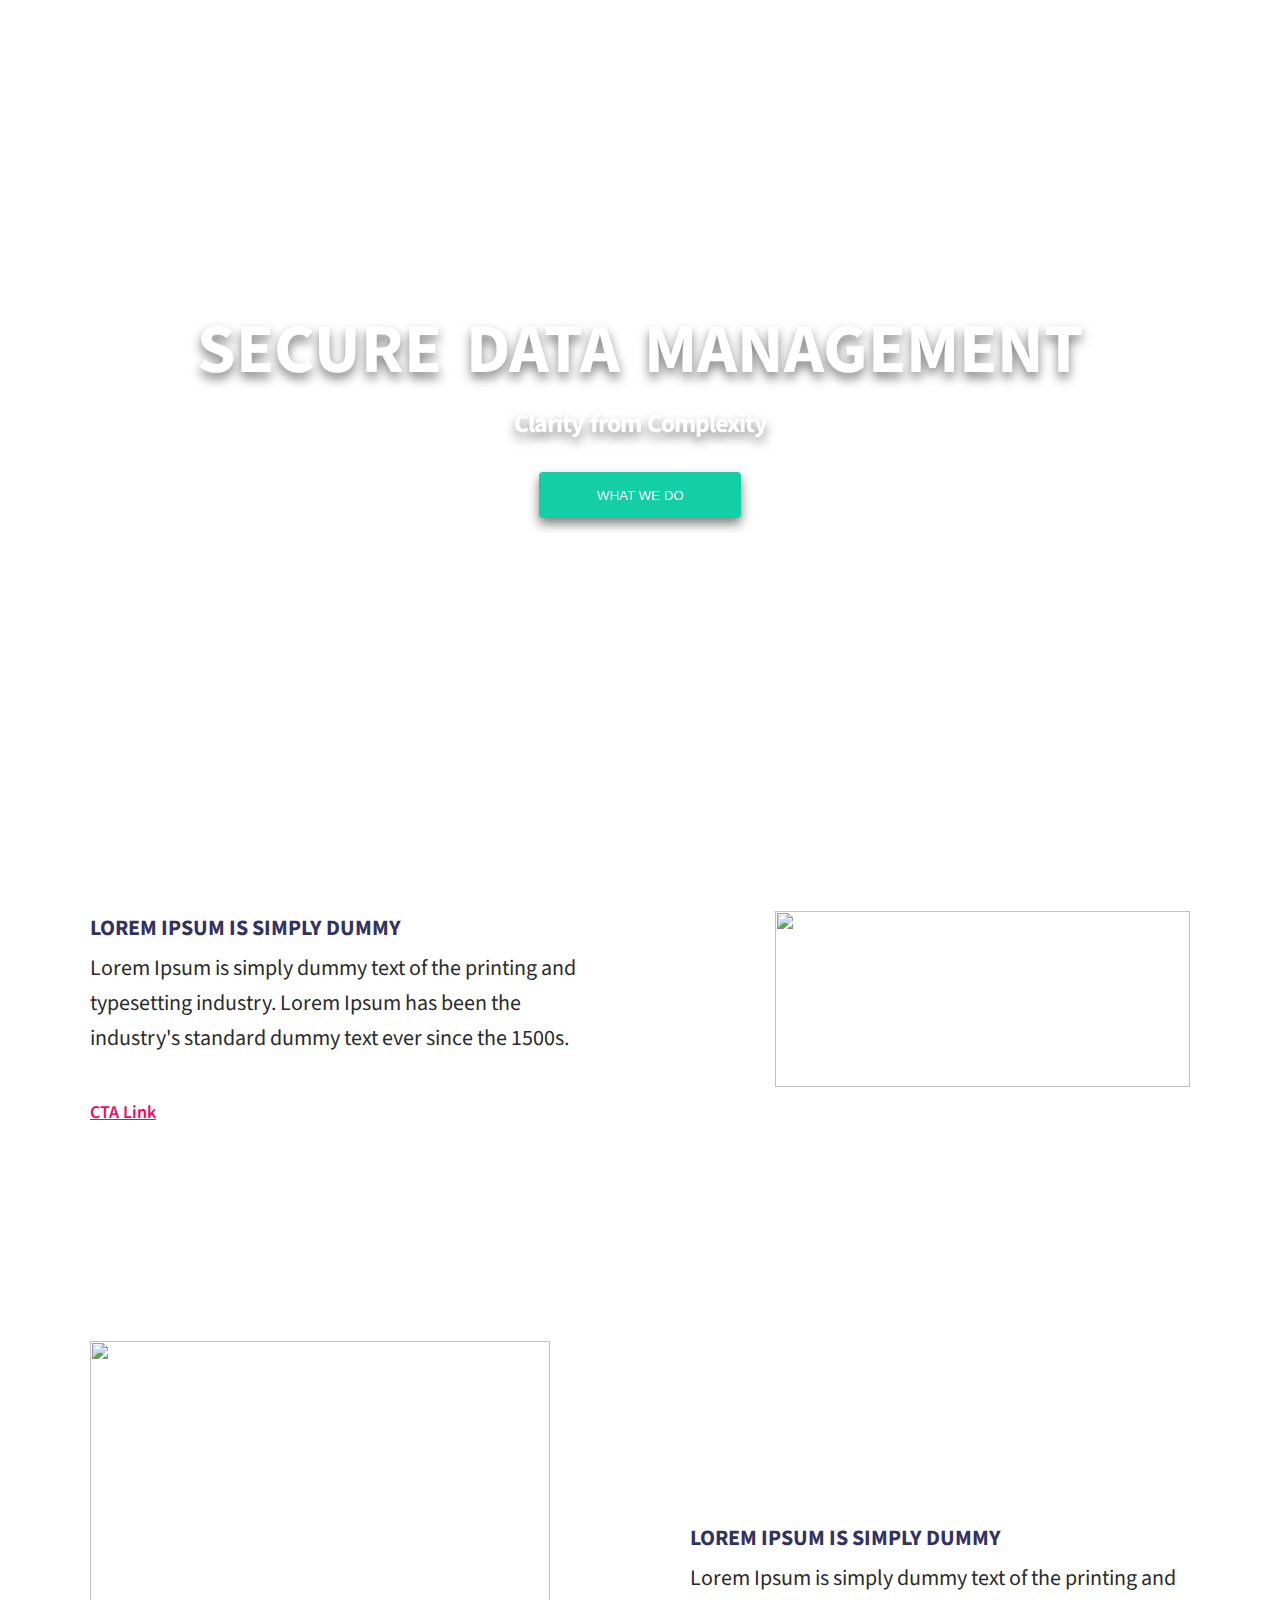
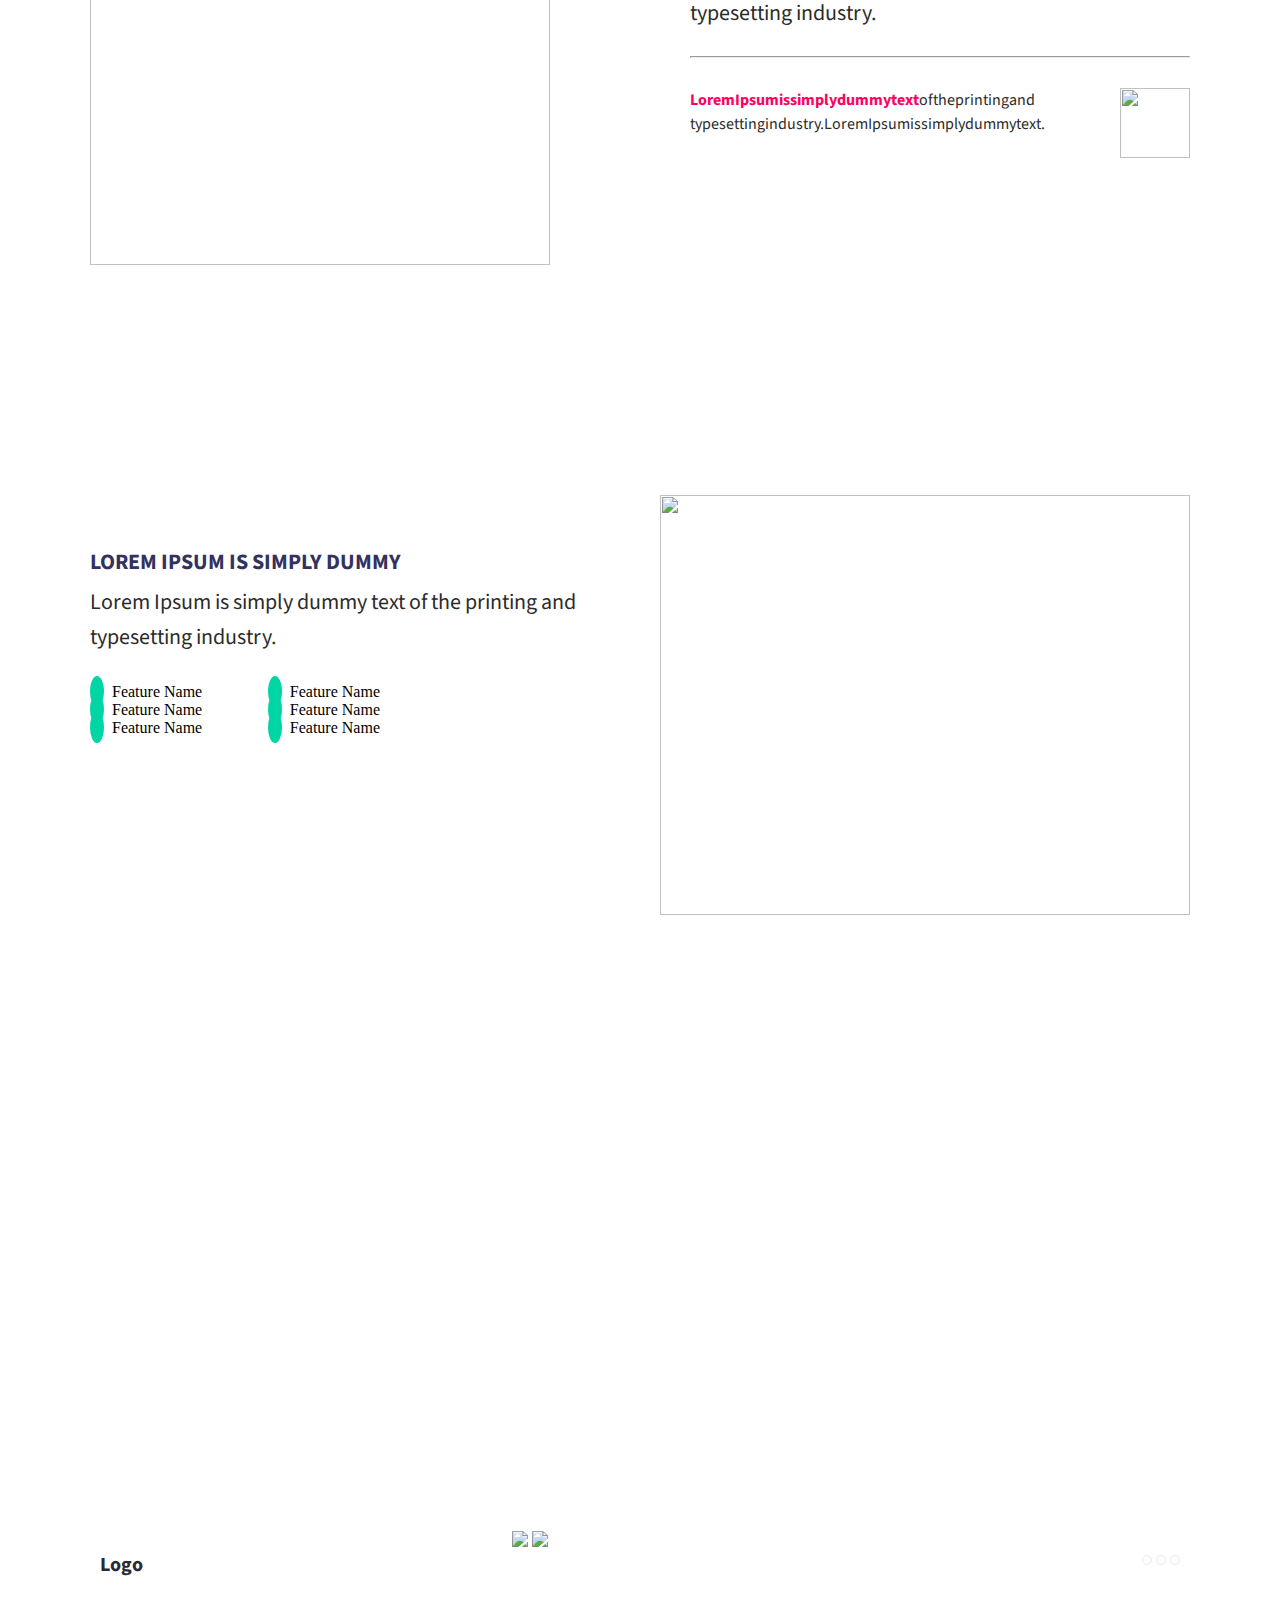
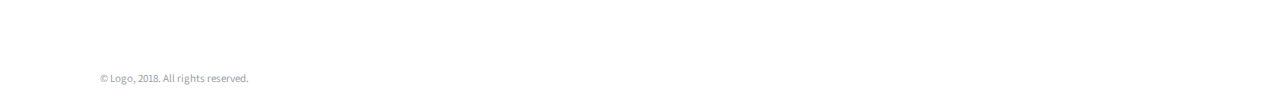
==== Index.html @ 02a9b307 "Fixed some stylings" ====
<!DOCTYPE html>
<html lang="en">
  <head>
    <meta charset="UTF-8" />
    <meta http-equiv="X-UA-Compatible" content="IE=edge" />
    <meta name="viewport" content="width=device-width, initial-scale=1.0" />
    <link rel="stylesheet" href="main.css" />

    <!-- fonts -->
    <link rel="preconnect" href="https://fonts.googleapis.com" />
    <link rel="preconnect" href="https://fonts.gstatic.com" crossorigin />
    <link
      href="https://fonts.googleapis.com/css2?family=Source+Sans+Pro:wght@200;300;400&display=swap"
      rel="stylesheet"
    />
    <script
      src="https://kit.fontawesome.com/ffbd6d2f88.js"
      crossorigin="anonymous"
    ></script>
    <title>Secure Data Management</title>
  </head>
  <body>
    <!-- Header -->
    <header>
      <!-- Navigation Bar -->
      <nav class="primary-navigation">
        <div class="primary-navigation-logo">Logo</div>
        <ul class="primary-navigation-links">
          <li class="primary-link">About</li>
          <li class="primary-link">What we do</li>
          <li class="primary-link">Team</li>
        </ul>
      </nav>
      <!-- Navigation Bar ends here -->
    </header>

    <!-- main content starts here -->
    <main style="height: 100%">
      <!-- Header Banner -->
      <section class="header-banner">
        <h1 class="header-primary-title">SECURE DATA MANAGEMENT</h1>
        <p class="header-secondary-title">Clarity from Complexity</p>
        <button class="btn btn-green">WHAT WE DO</button>
      </section>
      <!-- Header Banner ends here -->
      <section>
        <!-- first container -->
        <div class="container">
          <div class="first--container--description">
            <h1 class="first--container--title">Lorem Ipsum is simply dummy</h1>
            <p class="first--container--paragraph">
              Lorem Ipsum is simply dummy text of the printing and typesetting
              industry. Lorem Ipsum has been the industry's standard dummy text
              ever since the 1500s.
            </p>
            <a class="first--container--link" href="javascript:void(0)"
              >CTA Link
              <i class="fa-solid fa-arrow-right" style="margin: 0 0 0 7px"></i
            ></a>
          </div>
          <div class="first--container--image">
            <img
              src="https://dl.dropboxusercontent.com/s/82vi4qdw5kvo3kc/group-9.png?dl=0"
            />
          </div>
        </div>
        <!-- first container ends here -->
        <!-- second container -->
        <div class="container">
          <div class="second--container--description">
            <h1 class="second--container--title">
              Lorem Ipsum is simply dummy
            </h1>
            <p class="second--container--paragraph">
              Lorem Ipsum is simply dummy text of the printing and typesetting
              industry.
            </p>
            <hr style="width: 100%" />
            <div>
              <p class="second--container--sub-paragraph">
                <span class="second--container--red--text"
                  >Lorem Ipsum is simply dummy text</span
                >
                of the printing and typesetting industry. Lorem Ipsum is simply
                dummy text.
              </p>
              <img
                style="width: 70px; height: 70px; float: right"
                src="https://dl.dropboxusercontent.com/s/aumvo5o8pin1b00/i-mac-2-up-left.png?dl=0"
              />
            </div>
          </div>
          <div class="second--container--image">
            <img
              src="https://dl.dropboxusercontent.com/s/aumvo5o8pin1b00/i-mac-2-up-left.png?dl=0"
            />
          </div>
        </div>
        <!-- second container ends here -->

        <div class="container">
          <div class="third--container--description">
            <h1 class="first--container--title">Lorem Ipsum is simply dummy</h1>
            <p class="third--container--paragraph">
              Lorem Ipsum is simply dummy text of the printing and typesetting
              industry.
            </p>
            <div class="third--container--checklist">
              <ul class="third--container--list1">
                <li class="third--container--list1-element">
                  <i class="fa-solid fa-check"></i> Feature Name
                </li>
                <li class="third--container--list1-element">
                  <i class="fa-solid fa-check"></i> Feature Name
                </li>
                <li class="third--container--list1-element">
                  <i class="fa-solid fa-check"></i> Feature Name
                </li>
              </ul>
              <ul class="third--container--list2">
                <li class="third--container--list2-element">
                  <i class="fa-solid fa-check"></i> Feature Name
                </li>
                <li class="third--container--list2-element">
                  <i class="fa-solid fa-check"></i> Feature Name
                </li>
                <li class="third--container--list2-element">
                  <i class="fa-solid fa-check"></i> Feature Name
                </li>
              </ul>
            </div>
          </div>
          <div class="third--container--image">
            <img
              src="https://dl.dropboxusercontent.com/s/oxk43e3dvyg79gw/2015-11-11-product.png?dl=0"
            />
          </div>
        </div>
        <!-- first container ends here -->
      </section>
    </main>
    <!-- footer  -->
    <footer class="footer">
      <div class="footer--logo">
        <p>Logo</p>
      </div>
      <div class="footer--buttons">
        <img
          src="https://dl.dropboxusercontent.com/s/sbjxdq82bi9gh15/app-store-badge.png?dl=0"
        />
        <img
          src="https://dl.dropboxusercontent.com/s/jgbek5uof0fpivq/google-play-badge.png?dl=0"
        />
      </div> <div class="footer--social--icons">
        <div class="footer--twitter--icon">
          <i class="fa-brands fa-twitter"></i>
        </div>
        <div class="footer--facebook--icon">
          <i class="fa-brands fa-facebook"></i>
        </div>
        <div class="footer--instagram--icon">
          <i class="fa-brands fa-instagram"></i>
        </div>
      </div>
      <div class="footer--copyright">© Logo, 2018. All rights reserved.</div>
    </footer>
    <!-- footer ends here -->
  </body>
</html>
---- main.css ----
* {
    box-sizing: border-box;
    --white: white;
    --primary-black: primary-black;
    --secondary-black: #2b2b2b;
    --primary-green: #00d5a6;
    --secondary-green: #00e3aa;
    --red: #ff0161;
    --primary-grey: #b9bdc3;
    --secondary-grey: #282b31;
    --light-primary-grey: #fbfafc;
    --dark-primary-grey-blue: #33325f;
    margin: 0;
    padding: 0;
}



/* Header part start here */

/* Header Styling starts here */
.header-banner {
    padding: 40px 170px 0 190px;
    background-image: url("https://dl.dropboxusercontent.com/s/qnj7dptroei934s/WebpageDesign1Header.jpg?dl=0");
    background-size: 100% 100%;
    background-repeat: no-repeat;
    filter: grayscale(20%) saturate(1.1);
}

/* Header Styling end here */



/* NAVIGATION BAR styling start here */
.primary-navigation {
    position: absolute;
    top: 60px;
    width: 1100px;
    z-index: 1;
    margin: 0 60px 0 125px;

}

.primary-navigation-logo {
    float: left;
    width: 54px;
    height: 28px;
    font-family: 'Source Sans Pro', 'Source Sans Pro', sans-serif;
    font-size: 22px;
    font-weight: 600;
    color: var(--white);
}

.primary-navigation-links {
    float: right;
    list-style-type: none;
    transform: translateX(40px)
}

.primary-link {
    display: inline-block;
    margin: 0 50px 0 0;
    font-family: 'Source Sans Pro', 'Source Sans Pro', sans-serif;
    font-size: 18px;
    font-weight:600;
    color: var(--white);
}

/* NAVIGATION BAR styling end here */




/* HEADER BANNER styling start here */
.header-banner {
    text-align: center;
    color: var(--white);
    padding: 300px 0 283px 0;
}

.header-primary-title {
    padding: 0;
    text-shadow: 0 6px 11px rgba(0, 0, 0, 0.5);
    font-family: 'Source Sans Pro',  sans-serif;
    font-size: 70px;
    font-weight: bolder;
    text-align: center;
    word-spacing: 10px;
    color: var(--white);
}

.header-secondary-title {
    padding: 0;
    text-shadow: 0 6px 11px rgba(0, 0, 0, 0.5);
    font-family: 'Source Sans Pro',  sans-serif;
    font-size: 26px;
    font-weight: bold;
    text-align: center;
    letter-spacing: -1px;
    word-spacing: 2px;
    color: var(--white);
    margin: 5px 0 30px 0;
}

.btn {
    width: 202px;
    height: 46px;
    padding: 13px 55px 13px 56px;
    border-radius: 3px;
}

.btn-green {
    background-color: var(--primary-green);
    box-shadow: 0 6px 11px 0 rgba(0, 0, 0, 0.5);
    border: none;
    border-radius: 4px;
    color: var(--white)
}

/* HEADER BANNER styling end here */


/* Header part end here */





/* container styling */
.container {
    max-width: 1100px;
    height:60vh;
    margin: 0 auto;
}


/* Common stylings starts here */

/* all three containers are inline-block*/



/* all three containers have same styling for title*/
.first--container--title,
.second--container--title,
.third--container--title {
    margin: 0 0 5px 0;
    font-family: 'Source Sans Pro', sans-serif;
    font-size: 22px;
    font-weight: bolder;
    line-height: 1.59;
    color: var(--dark-primary-grey-blue);
    text-transform: uppercase;
}



/* All three containers paragraph have same styling */
.first--container--paragraph,
.second--container--paragraph,
.third--container--paragraph {
    width: 500px;
    height: 140px;
    margin: 0 0 5px 0;
    font-family: 'Source Sans Pro', sans-serif;
    font-size: 22px;
    line-height: 1.59;
    color: var(--secondary-black);

}



/* Common stylings end here */



/* first container stylings */
.first--container--description {
    float: left;
    margin: 110px 80px 110px 0;    
}


.first--container--link {
    width: 70px;
    height: 35px;
    margin: 0 7px 0 0;
    font-family: 'Source Sans Pro', sans-serif;
    font-size: 18px;
    font-weight: 600;
    line-height: 1.94;
    color: var(--red);
}


.first--container--image {
    float: right;
    margin: 110px 0 110px 0;
}


.first--container--image>img {
    width: 415px;
    height: 176px;
}



/* second container */
.second--container--description {
    float: right;
    margin: 0 0 170px 40px;
    padding:180px 0 0 0;
    height:524px;
}

.second--container--image {
    float: left;
    margin: 0 0 110px 0;
}

.second--container--paragraph {
    height: 90px;
}


.second--container--sub-paragraph {
    width: 400px;
    height:0;
    font-family: 'Source Sans Pro', 'Source Sans Pro', sans-serif;
    font-size: 16px;
    line-height: 1.5;
    color: var(--secondary-black);
    word-spacing: -3px;
    margin: 30px 0 0 0;
}

.second--container--red--text {
    font-weight: bold;
    color: var(--red)
}


.second--container--image > img {
    width: 460px;
    height: 524px;
}




/* third container */
.third--container--description{
    float:left;
    margin: 110px 70px 210px 0;
}

.third--container--checklist{
    max-width:300px
}

.third--container--paragraph{
    height: 70px;
}

.third--container--list1,
.third--container--list2 {
    list-style-type: none;
    padding: 0;
    margin: 23px 10px 0 0;
}

.third--container--list1{
    float: left;
}

.third--container--list2{
    float: right;
}
.third--container--list1-element>i,
.third--container--list2-element>i {
    background-color: var(--primary-green);
    padding: 7px;
    border-radius: 50%;
    margin: 0 8px 8px 0;
    color: var(--white);
}


.third--container--image {
    float: right;
    margin: 110px 0 110px 0;
}


.third--container--image>img {
    width: 530px;
    height: 420px;
    transform: translateY(-50px)
}


main{
    margin: 0 0 700px 0;
}


/* footer */



.footer{
    padding: 0 100px;
    background-color: var(--light-primary-grey);
    position:relative;
}
.footer--logo,.footer--buttons,.footer--social--icons,.footer--copyright{
    position: absolute;
}
.footer--logo{
    top: 30px;
}
.footer--buttons{
    top: 10px;
    left:40%;
}
.footer--social--icons{
    top: 30px;
    right:100px
}

.footer--twitter--icon,.footer--facebook--icon,.footer--instagram--icon{
    display: inline-block;
    color: var(--black);
    padding: 4px;
    border-radius: 6px;
    border: solid 1px #e7e8ea;
    background-color: var(--white);
    text-align: center;
}
.footer--twitter--icon, .footer--facebook--icon,.footer--instagram--icon > i {
    color: var(--primary-grey);
}



.footer--logo > p {
    font-family: 'Source Sans Pro', 'Source Sans Pro', sans-serif;
    font-size: 20px;
    font-weight: bold;
    color: var(--secondary-grey);
    margin: 0;
}


.footer--buttons > img {
    margin: 0;
    width: 140px;
    object-fit: contain;
    background-color: var(--light-primary-grey);
    border: none;
}
.footer--copyright {
    top: 150px;
    padding:0 0 40px 0;
    height: 14px;
    font-family: 'Source Sans Pro', 'Source Sans Pro', sans-serif;
    font-size: 11px;
    color: #999ea8;
}
/* footer styling ends here */
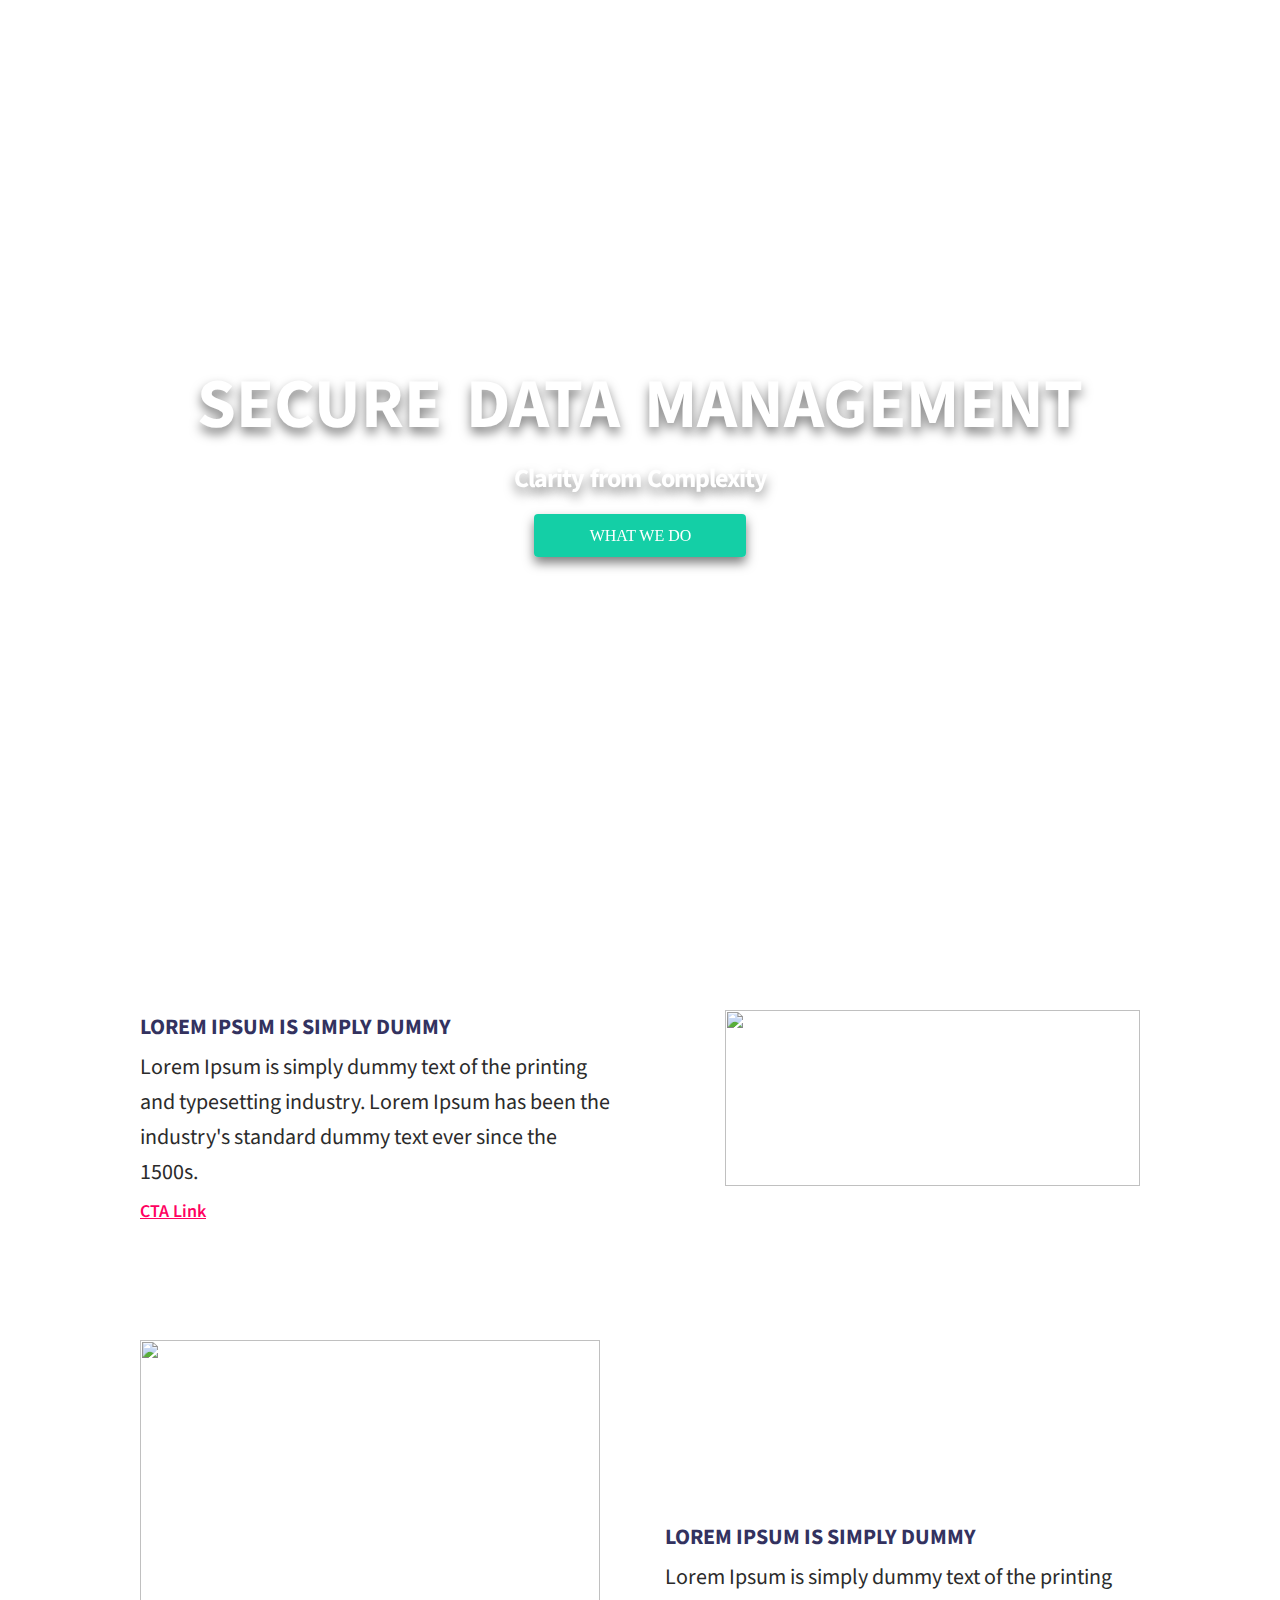
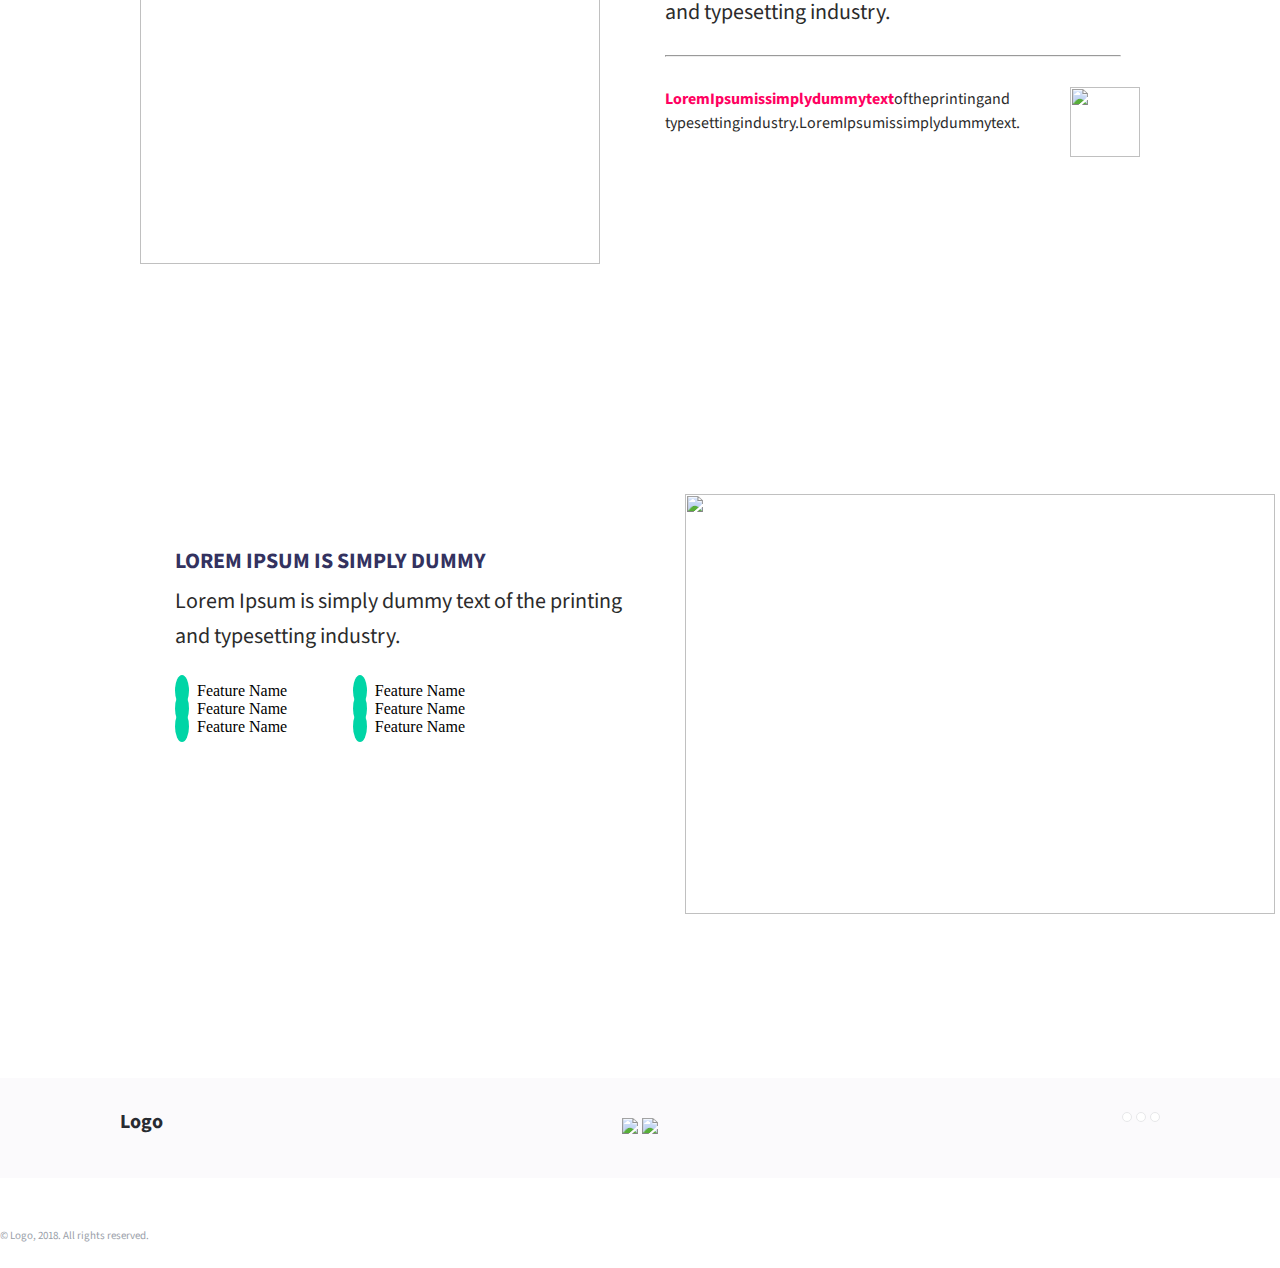
==== commit 212d2d83: "applied clearfix to fix the height problems" ====
--- a/Index.html
+++ b/Index.html
@@ -23,7 +23,7 @@
     <!-- Header -->
     <header>
       <!-- Navigation Bar -->
-      <nav class="primary-navigation">
+      <nav class="primary-navigation clearfix">
         <div class="primary-navigation-logo">Logo</div>
         <ul class="primary-navigation-links">
           <li class="primary-link">About</li>
@@ -38,14 +38,16 @@
     <main style="height: 100%">
       <!-- Header Banner -->
       <section class="header-banner">
-        <h1 class="header-primary-title">SECURE DATA MANAGEMENT</h1>
-        <p class="header-secondary-title">Clarity from Complexity</p>
-        <button class="btn btn-green">WHAT WE DO</button>
+        <div class="header-description">
+          <h1 class="header-primary-title">SECURE DATA MANAGEMENT</h1>
+          <p class="header-secondary-title">Clarity from Complexity</p>
+          <a href="javascript:void(0)" class="btn btn-green">WHAT WE DO</a>
+        </div>
       </section>
       <!-- Header Banner ends here -->
       <section>
         <!-- first container -->
-        <div class="container">
+        <div class="container clearfix">
           <div class="first--container--description">
             <h1 class="first--container--title">Lorem Ipsum is simply dummy</h1>
             <p class="first--container--paragraph">
@@ -66,7 +68,7 @@
         </div>
         <!-- first container ends here -->
         <!-- second container -->
-        <div class="container">
+        <div class="container clearfix">
           <div class="second--container--description">
             <h1 class="second--container--title">
               Lorem Ipsum is simply dummy
@@ -75,7 +77,7 @@
               Lorem Ipsum is simply dummy text of the printing and typesetting
               industry.
             </p>
-            <hr style="width: 100%" />
+            <hr style="width: 96%" />
             <div>
               <p class="second--container--sub-paragraph">
                 <span class="second--container--red--text"
@@ -98,7 +100,7 @@
         </div>
         <!-- second container ends here -->
 
-        <div class="container">
+        <div class="bigger-container clearfix">
           <div class="third--container--description">
             <h1 class="first--container--title">Lorem Ipsum is simply dummy</h1>
             <p class="third--container--paragraph">
@@ -151,7 +153,8 @@
         <img
           src="https://dl.dropboxusercontent.com/s/jgbek5uof0fpivq/google-play-badge.png?dl=0"
         />
-      </div> <div class="footer--social--icons">
+      </div>
+      <div class="footer--social--icons">
         <div class="footer--twitter--icon">
           <i class="fa-brands fa-twitter"></i>
         </div>
--- a/main.css
+++ b/main.css
@@ -1,3 +1,5 @@
+/* universal styling */
+
 * {
     box-sizing: border-box;
     --white: white;
@@ -18,70 +20,85 @@
 
 /* Header part start here */
 
-/* Header Styling starts here */
+/* clear fix */
+.clearfix:before,
+.clearfix:after {
+    content: " ";
+    display: table;
+}
+
+.clearfix:after {
+    clear: both;
+}
+
+/* clear fix ends */
+
+
+/* NAVIGATION BAR styling start here */
+header {
+    position: absolute;
+    right: 0;
+    left: 0;
+    top: 10%;
+    bottom: 0;
+    margin: 0 auto;
+    width: 1000px;
+    z-index: 1;
+}
+
+.primary-navigation-logo {
+    float: left;
+    width: 54px;
+    height: 28px;
+    font-family: 'Source Sans Pro', 'Source Sans Pro', sans-serif;
+    font-size: 22px;
+    font-weight: 600;
+    color: var(--white);
+}
+
+.primary-navigation-links {
+    float: right;
+    list-style-type: none;
+    transform: translateX(40px)
+}
+
+.primary-link {
+    display: inline-block;
+    margin: 0 50px 0 0;
+    font-family: 'Source Sans Pro', 'Source Sans Pro', sans-serif;
+    font-size: 18px;
+    font-weight: 600;
+    color: var(--white);
+}
+
+/* NAVIGATION BAR styling end here */
+
+
+
+
+/* HEADER BANNER styling start here */
+
 .header-banner {
-    padding: 40px 170px 0 190px;
+    height: 100vh;
     background-image: url("https://dl.dropboxusercontent.com/s/qnj7dptroei934s/WebpageDesign1Header.jpg?dl=0");
     background-size: 100% 100%;
     background-repeat: no-repeat;
     filter: grayscale(20%) saturate(1.1);
-}
-
-/* Header Styling end here */
-
-
-
-/* NAVIGATION BAR styling start here */
-.primary-navigation {
-    position: absolute;
-    top: 60px;
-    width: 1100px;
-    z-index: 1;
-    margin: 0 60px 0 125px;
-
-}
-
-.primary-navigation-logo {
-    float: left;
-    width: 54px;
-    height: 28px;
-    font-family: 'Source Sans Pro', 'Source Sans Pro', sans-serif;
-    font-size: 22px;
-    font-weight: 600;
-    color: var(--white);
-}
-
-.primary-navigation-links {
-    float: right;
-    list-style-type: none;
-    transform: translateX(40px)
-}
-
-.primary-link {
-    display: inline-block;
-    margin: 0 50px 0 0;
-    font-family: 'Source Sans Pro', 'Source Sans Pro', sans-serif;
-    font-size: 18px;
-    font-weight:600;
-    color: var(--white);
-}
-
-/* NAVIGATION BAR styling end here */
-
-
-
-
-/* HEADER BANNER styling start here */
-.header-banner {
     text-align: center;
     color: var(--white);
-    padding: 300px 0 283px 0;
+}
+
+.header-description {
+    position: relative;
+    top: 50%;
+    left: 50%;
+    transform: translate(-50%, -50%);
 }
 
 .header-primary-title {
     padding: 0;
     text-shadow: 0 6px 11px rgba(0, 0, 0, 0.5);
-    font-family: 'Source Sans Pro',  sans-serif;
+    font-family: 'Source Sans Pro', sans-serif;
     font-size: 70px;
     font-weight: bolder;
     text-align: center;
@@ -92,7 +109,7 @@
 .header-secondary-title {
     padding: 0;
     text-shadow: 0 6px 11px rgba(0, 0, 0, 0.5);
-    font-family: 'Source Sans Pro',  sans-serif;
+    font-family: 'Source Sans Pro', sans-serif;
     font-size: 26px;
     font-weight: bold;
     text-align: center;
@@ -107,6 +124,7 @@
     height: 46px;
     padding: 13px 55px 13px 56px;
     border-radius: 3px;
+    text-decoration: none;
 }
 
 .btn-green {
@@ -128,9 +146,14 @@
 
 /* container styling */
 .container {
+    max-width: 1000px;
+    margin: 0 auto;
+}
+
+
+.bigger-container {
     max-width: 1100px;
-    height:60vh;
-    margin: 0 auto;
+    margin: 0 auto 0 175px;
 }
 
 
@@ -159,7 +182,7 @@
 .first--container--paragraph,
 .second--container--paragraph,
 .third--container--paragraph {
-    width: 500px;
+    width: 475px;
     height: 140px;
     margin: 0 0 5px 0;
     font-family: 'Source Sans Pro', sans-serif;
@@ -178,7 +201,7 @@
 /* first container stylings */
 .first--container--description {
     float: left;
-    margin: 110px 80px 110px 0;    
+    margin: 110px 0 110px 0;
 }
 
 
@@ -210,9 +233,9 @@
 /* second container */
 .second--container--description {
     float: right;
-    margin: 0 0 170px 40px;
-    padding:180px 0 0 0;
-    height:524px;
+    margin: 0 0 170px 0;
+    padding: 180px 0 0 0;
+    height: 524px;
 }
 
 .second--container--image {
@@ -227,7 +250,7 @@
 
 .second--container--sub-paragraph {
     width: 400px;
-    height:0;
+    height: 0;
     font-family: 'Source Sans Pro', 'Source Sans Pro', sans-serif;
     font-size: 16px;
     line-height: 1.5;
@@ -242,7 +265,7 @@
 }
 
 
-.second--container--image > img {
+.second--container--image>img {
     width: 460px;
     height: 524px;
 }
@@ -251,16 +274,16 @@
 
 
 /* third container */
-.third--container--description{
-    float:left;
-    margin: 110px 70px 210px 0;
-}
-
-.third--container--checklist{
-    max-width:300px
-}
-
-.third--container--paragraph{
+.third--container--description {
+    float: left;
+    margin: 110px 0 210px 0;
+}
+
+.third--container--checklist {
+    max-width: 300px
+}
+
+.third--container--paragraph {
     height: 70px;
 }
 
@@ -271,13 +294,14 @@
     margin: 23px 10px 0 0;
 }
 
-.third--container--list1{
-    float: left;
-}
-
-.third--container--list2{
-    float: right;
-}
+.third--container--list1 {
+    float: left;
+}
+
+.third--container--list2 {
+    float: right;
+}
+
 .third--container--list1-element>i,
 .third--container--list2-element>i {
     background-color: var(--primary-green);
@@ -295,39 +319,41 @@
 
 
 .third--container--image>img {
-    width: 530px;
+    width: 590px;
     height: 420px;
     transform: translateY(-50px)
 }
 
 
-main{
-    margin: 0 0 700px 0;
-}
-
 
 /* footer */
 
 
 
-.footer{
-    padding: 0 100px;
+.footer {
     background-color: var(--light-primary-grey);
-    position:relative;
-}
-.footer--logo,.footer--buttons,.footer--social--icons,.footer--copyright{
+    position: relative;
+    height: 100px;
+}
+
+.footer--logo,
+.footer--buttons,
+.footer--social--icons,
+.footer--copyright {
     position: absolute;
 }
 .footer--logo{
     top: 30px;
+    left: 120px;
 }
 .footer--buttons{
-    top: 10px;
-    left:40%;
+    top: 50%;
+    left:50%;
+    transform:translate(-50%,-50%);
 }
 .footer--social--icons{
     top: 30px;
-    right:100px
+    right:120px;
 }
 
 .footer--twitter--icon,.footer--facebook--icon,.footer--instagram--icon{
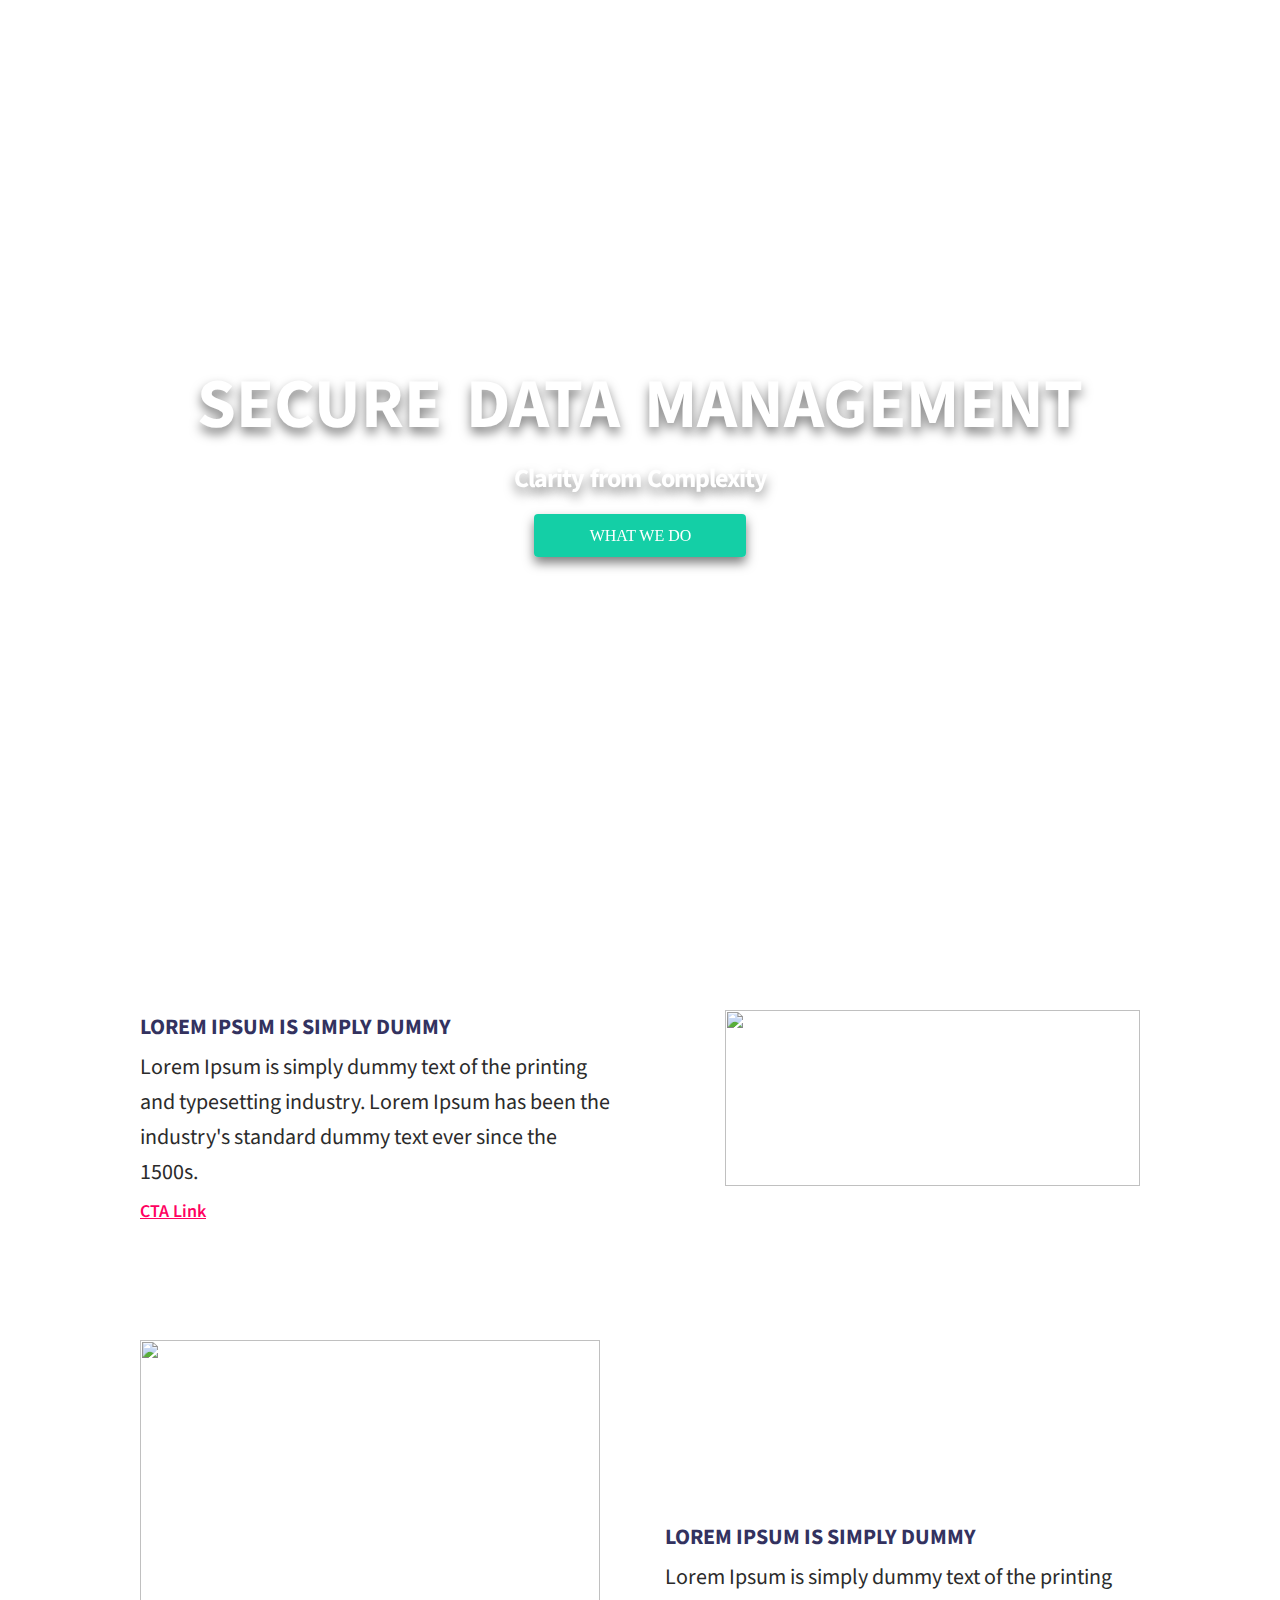
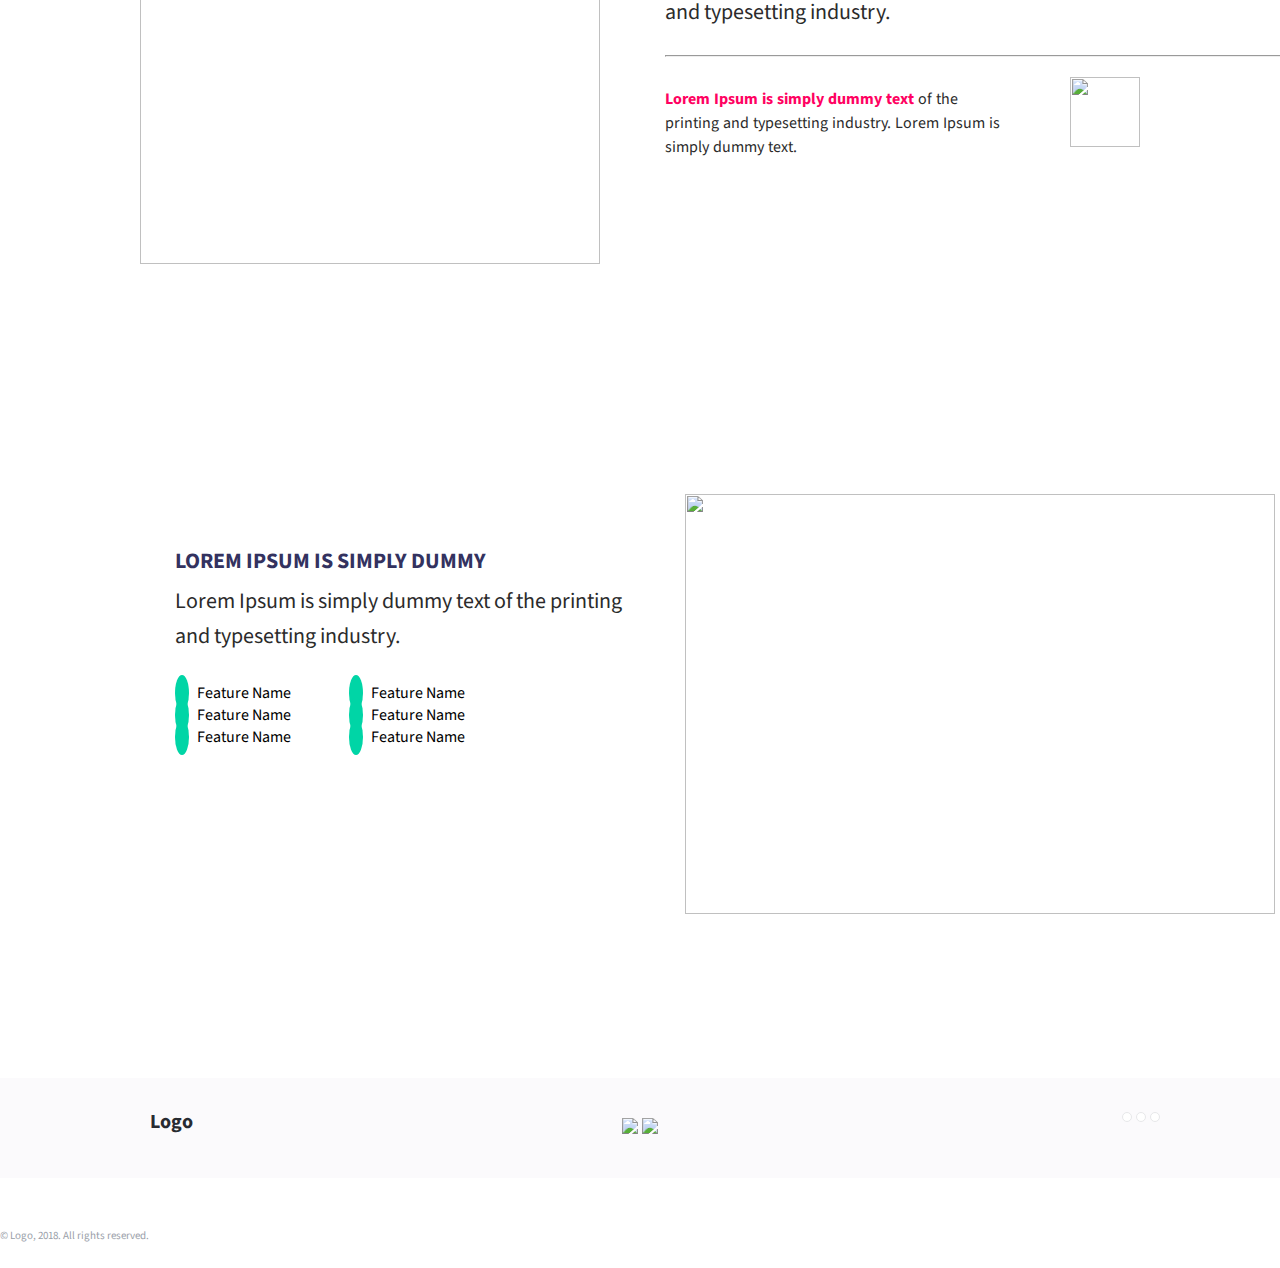
==== commit 8a3e6ba1: "applied clearfix to fix the height problems" ====
--- a/Index.html
+++ b/Index.html
@@ -77,8 +77,8 @@
               Lorem Ipsum is simply dummy text of the printing and typesetting
               industry.
             </p>
-            <hr style="width: 96%" />
-            <div>
+            <hr style="width: 136%" />
+            <div class="clearfix">
               <p class="second--container--sub-paragraph">
                 <span class="second--container--red--text"
                   >Lorem Ipsum is simply dummy text</span
@@ -87,8 +87,8 @@
                 dummy text.
               </p>
               <img
-                style="width: 70px; height: 70px; float: right"
-                src="https://dl.dropboxusercontent.com/s/aumvo5o8pin1b00/i-mac-2-up-left.png?dl=0"
+                style="width: 70px; height: 70px; float: right;margin: 20px 0 0 0;"
+                src="https://dl.dropboxusercontent.com/s/ywbzi9bdzoxd0sw/shape.png?dl=0"
               />
             </div>
           </div>
@@ -107,7 +107,7 @@
               Lorem Ipsum is simply dummy text of the printing and typesetting
               industry.
             </p>
-            <div class="third--container--checklist">
+            <div class="third--container--checklist clearfix">
               <ul class="third--container--list1">
                 <li class="third--container--list1-element">
                   <i class="fa-solid fa-check"></i> Feature Name
--- a/main.css
+++ b/main.css
@@ -249,13 +249,13 @@
 
 
 .second--container--sub-paragraph {
-    width: 400px;
-    height: 0;
+    float: left;
+    width: 350px;
     font-family: 'Source Sans Pro', 'Source Sans Pro', sans-serif;
     font-size: 16px;
     line-height: 1.5;
     color: var(--secondary-black);
-    word-spacing: -3px;
+    word-spacing: 1px;
     margin: 30px 0 0 0;
 }
 
@@ -292,6 +292,7 @@
     list-style-type: none;
     padding: 0;
     margin: 23px 10px 0 0;
+    font-family: 'Source Sans Pro', 'Source Sans Pro', sans-serif;
 }
 
 .third--container--list1 {
@@ -344,7 +345,7 @@
 }
 .footer--logo{
     top: 30px;
-    left: 120px;
+    left: 150px;
 }
 .footer--buttons{
     top: 50%;
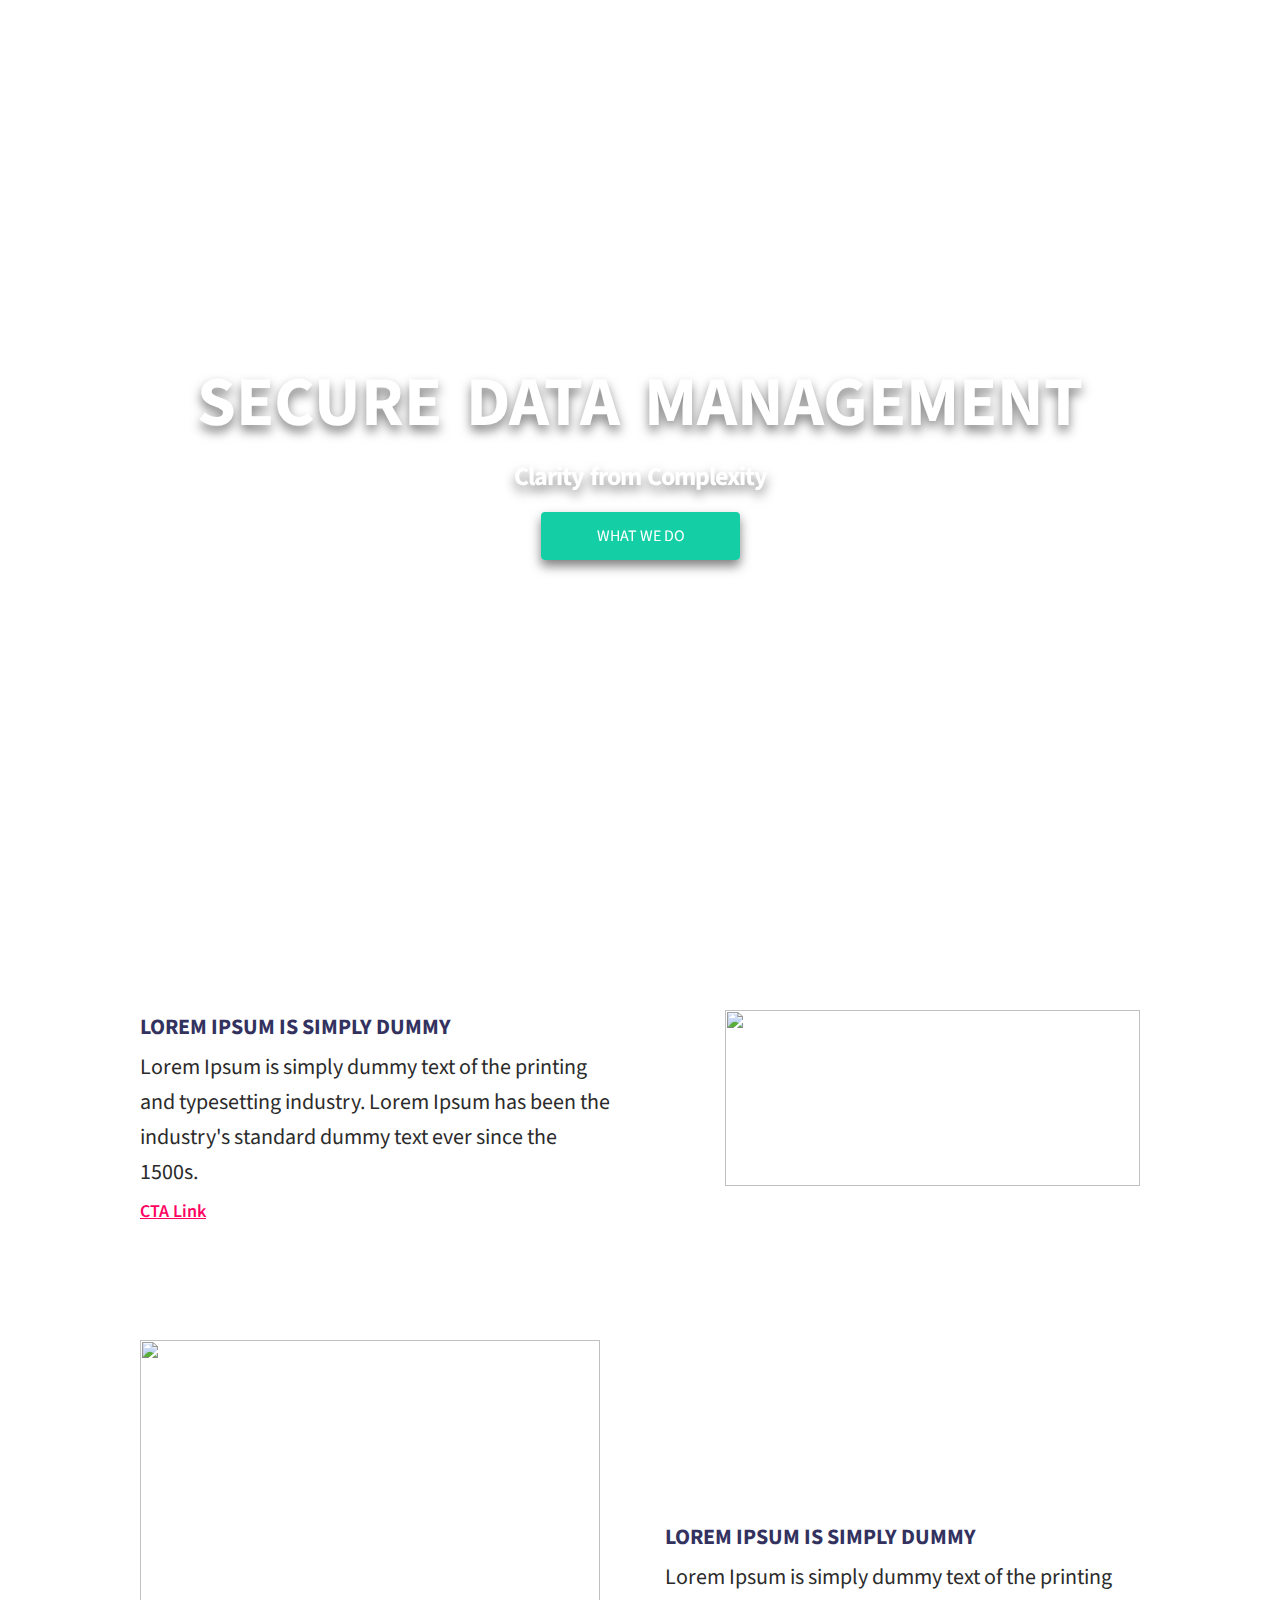
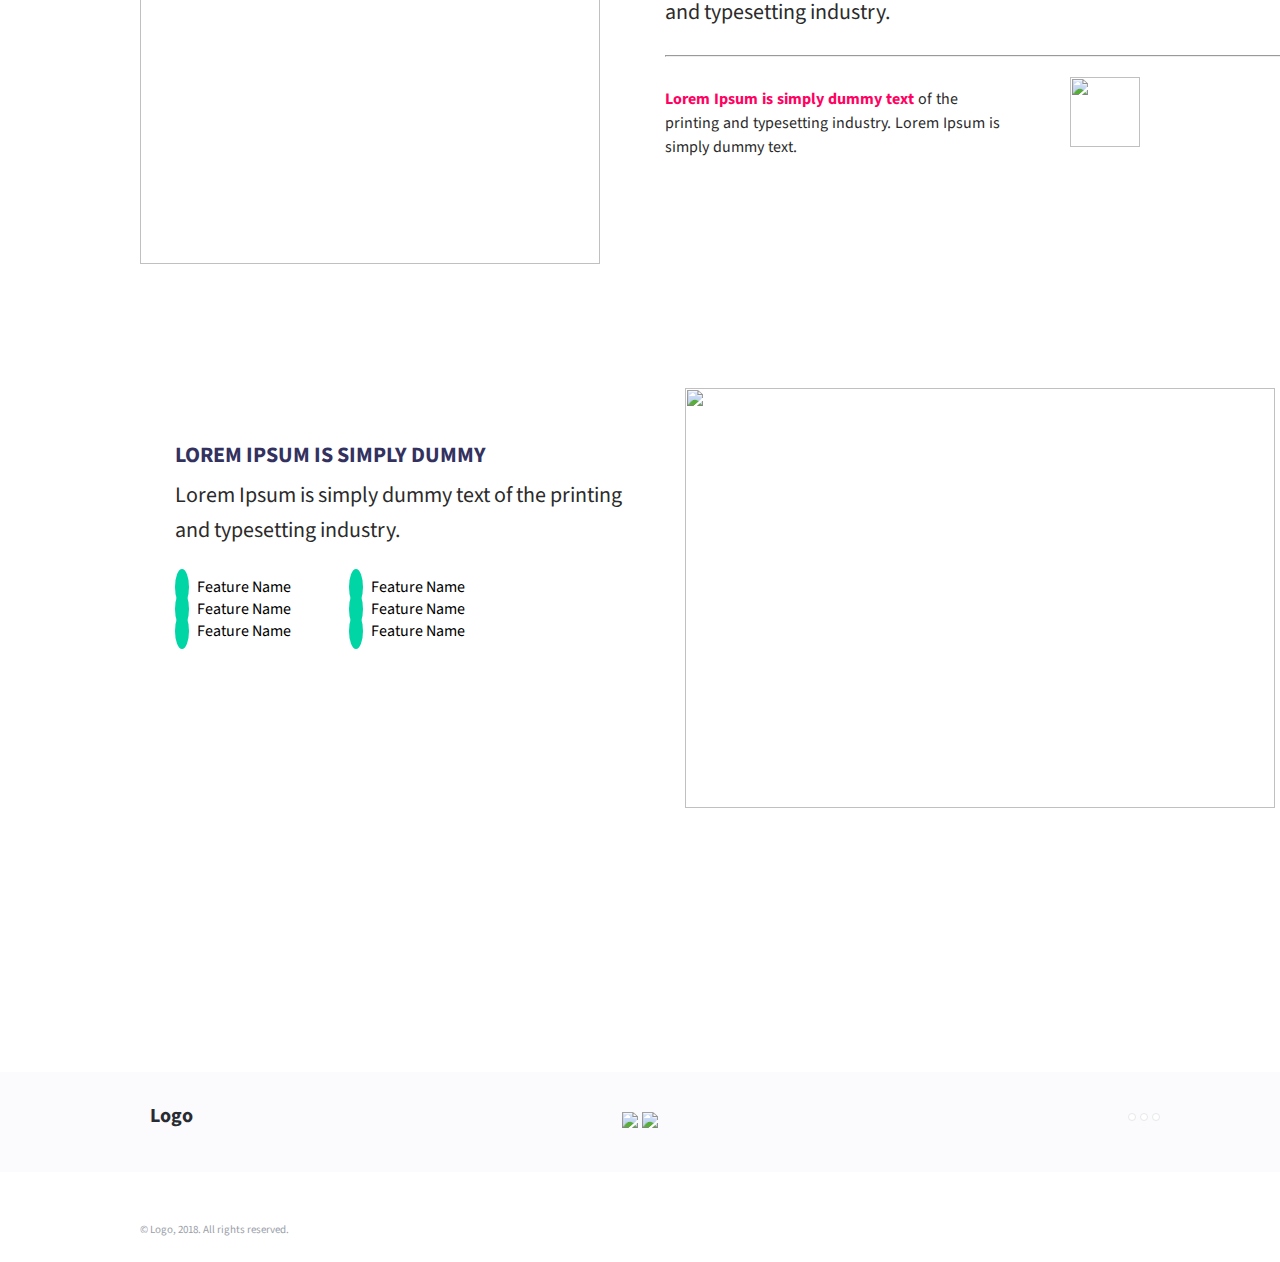
==== commit 896d638d: "fixed the banner button clicking problem and provided the containers margins separately" ====
--- a/Index.html
+++ b/Index.html
@@ -24,11 +24,13 @@
     <header>
       <!-- Navigation Bar -->
       <nav class="primary-navigation clearfix">
-        <div class="primary-navigation-logo">Logo</div>
+        <div class="primary-navigation-logo">
+          <a class="nav--link" href="#">Logo</a>
+        </div>
         <ul class="primary-navigation-links">
-          <li class="primary-link">About</li>
-          <li class="primary-link">What we do</li>
-          <li class="primary-link">Team</li>
+          <li class="primary-link"><a class="nav--link" href="#">About</a></li>
+          <li class="primary-link"><a class="nav--link" href="#">What we do</a></li>
+          <li class="primary-link"><a class="nav--link" href="#">Team</a></li>
         </ul>
       </nav>
       <!-- Navigation Bar ends here -->
@@ -41,13 +43,13 @@
         <div class="header-description">
           <h1 class="header-primary-title">SECURE DATA MANAGEMENT</h1>
           <p class="header-secondary-title">Clarity from Complexity</p>
-          <a href="javascript:void(0)" class="btn btn-green">WHAT WE DO</a>
+          <a href="javascript:void(0)" class="btn btn-green nav--link">WHAT WE DO</a>
         </div>
       </section>
       <!-- Header Banner ends here -->
       <section>
         <!-- first container -->
-        <div class="container clearfix">
+        <div class="container first--container--margin clearfix">
           <div class="first--container--description">
             <h1 class="first--container--title">Lorem Ipsum is simply dummy</h1>
             <p class="first--container--paragraph">
@@ -68,7 +70,7 @@
         </div>
         <!-- first container ends here -->
         <!-- second container -->
-        <div class="container clearfix">
+        <div class="container second--container--margin clearfix">
           <div class="second--container--description">
             <h1 class="second--container--title">
               Lorem Ipsum is simply dummy
@@ -100,7 +102,7 @@
         </div>
         <!-- second container ends here -->
 
-        <div class="bigger-container clearfix">
+        <div class="bigger-container third--container--margin clearfix">
           <div class="third--container--description">
             <h1 class="first--container--title">Lorem Ipsum is simply dummy</h1>
             <p class="third--container--paragraph">
--- a/main.css
+++ b/main.css
@@ -43,7 +43,8 @@
     bottom: 0;
     margin: 0 auto;
     width: 1000px;
-    z-index: 1;
+    z-index: 10;
+    height: 100px;
 }
 
 .primary-navigation-logo {
@@ -68,6 +69,10 @@
     font-family: 'Source Sans Pro', 'Source Sans Pro', sans-serif;
     font-size: 18px;
     font-weight: 600;
+}
+
+.nav--link{
+    text-decoration: none;
     color: var(--white);
 }
 
@@ -130,9 +135,10 @@
 .btn-green {
     background-color: var(--primary-green);
     box-shadow: 0 6px 11px 0 rgba(0, 0, 0, 0.5);
+    font-family: 'Source Sans Pro', 'Source Sans Pro', sans-serif;
     border: none;
     border-radius: 4px;
-    color: var(--white)
+    color: var(--white);
 }
 
 /* HEADER BANNER styling end here */
@@ -156,7 +162,18 @@
     margin: 0 auto 0 175px;
 }
 
-
+.first--container--margin{
+    margin-top: 110px;
+    margin-bottom:110px;
+}
+.second--container--margin{
+    margin-bottom: 170px;
+}
+
+.third--container--margin{
+    margin-top: 110px;
+    margin-bottom:210px;
+}
 /* Common stylings starts here */
 
 /* all three containers are inline-block*/
@@ -201,7 +218,6 @@
 /* first container stylings */
 .first--container--description {
     float: left;
-    margin: 110px 0 110px 0;
 }
 
 
@@ -219,7 +235,6 @@
 
 .first--container--image {
     float: right;
-    margin: 110px 0 110px 0;
 }
 
 
@@ -233,14 +248,12 @@
 /* second container */
 .second--container--description {
     float: right;
-    margin: 0 0 170px 0;
     padding: 180px 0 0 0;
     height: 524px;
 }
 
 .second--container--image {
     float: left;
-    margin: 0 0 110px 0;
 }
 
 .second--container--paragraph {
@@ -276,7 +289,6 @@
 /* third container */
 .third--container--description {
     float: left;
-    margin: 110px 0 210px 0;
 }
 
 .third--container--checklist {
@@ -315,7 +327,6 @@
 
 .third--container--image {
     float: right;
-    margin: 110px 0 110px 0;
 }
 
 
@@ -353,14 +364,15 @@
     transform:translate(-50%,-50%);
 }
 .footer--social--icons{
-    top: 30px;
+    top: 35px;
     right:120px;
+    box-sizing: border-box;
 }
 
 .footer--twitter--icon,.footer--facebook--icon,.footer--instagram--icon{
     display: inline-block;
     color: var(--black);
-    padding: 4px;
+    padding: 3px;
     border-radius: 6px;
     border: solid 1px #e7e8ea;
     background-color: var(--white);
@@ -390,6 +402,7 @@
 }
 .footer--copyright {
     top: 150px;
+    left: 140px;
     padding:0 0 40px 0;
     height: 14px;
     font-family: 'Source Sans Pro', 'Source Sans Pro', sans-serif;
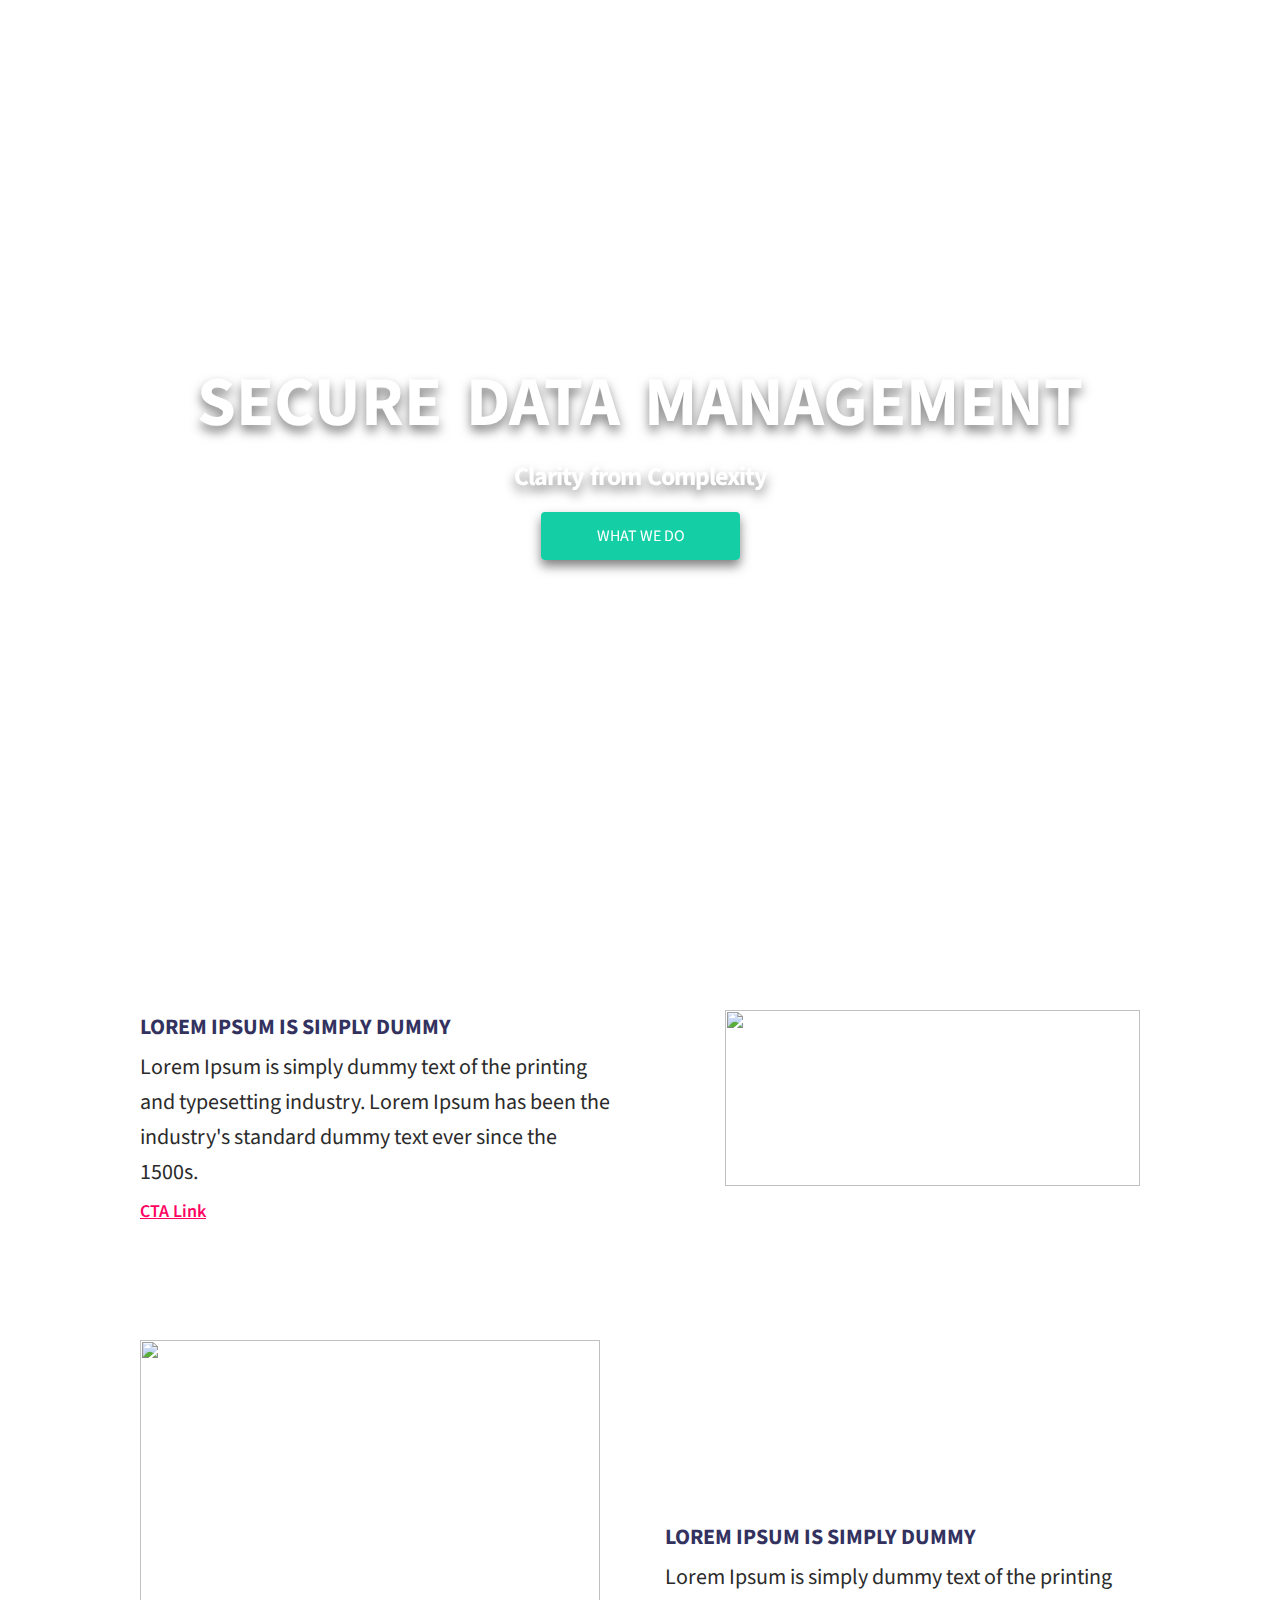
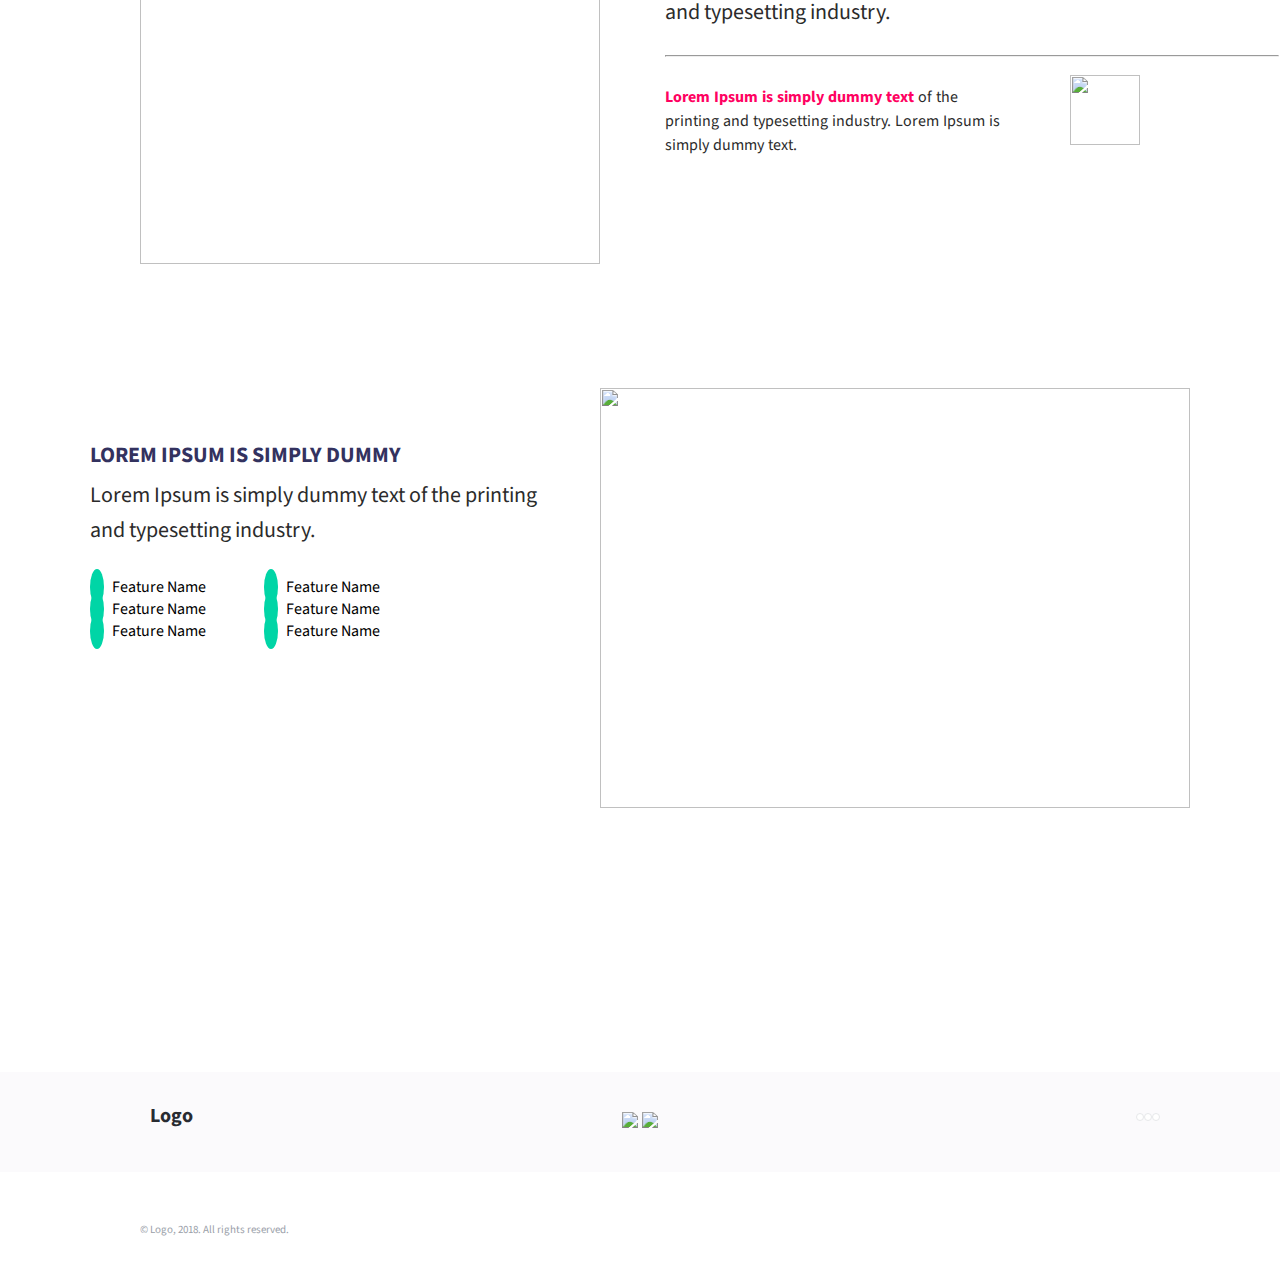
==== commit 8d2096f5: "fixed the banner button clicking problem and provided the containers margins separately" ====
--- a/Index.html
+++ b/Index.html
@@ -79,7 +79,8 @@
               Lorem Ipsum is simply dummy text of the printing and typesetting
               industry.
             </p>
-            <hr style="width: 136%" />
+            <!-- <hr style="width: 136%" /> -->
+            <hr style="position: absolute;width:48%;background-color:black" />
             <div class="clearfix">
               <p class="second--container--sub-paragraph">
                 <span class="second--container--red--text"
@@ -159,11 +160,11 @@
       <div class="footer--social--icons">
         <div class="footer--twitter--icon">
           <i class="fa-brands fa-twitter"></i>
-        </div>
-        <div class="footer--facebook--icon">
+        </div
+        ><div class="footer--facebook--icon">
           <i class="fa-brands fa-facebook"></i>
-        </div>
-        <div class="footer--instagram--icon">
+        </div
+        ><div class="footer--instagram--icon">
           <i class="fa-brands fa-instagram"></i>
         </div>
       </div>
--- a/main.css
+++ b/main.css
@@ -39,7 +39,7 @@
     position: absolute;
     right: 0;
     left: 0;
-    top: 10%;
+    top: 38px;
     bottom: 0;
     margin: 0 auto;
     width: 1000px;
@@ -159,7 +159,7 @@
 
 .bigger-container {
     max-width: 1100px;
-    margin: 0 auto 0 175px;
+    margin: 0 auto;
 }
 
 .first--container--margin{
@@ -405,7 +405,7 @@
     left: 140px;
     padding:0 0 40px 0;
     height: 14px;
-    font-family: 'Source Sans Pro', 'Source Sans Pro', sans-serif;
+    font-family: 'Source Sans Pro', sans-serif;
     font-size: 11px;
     color: #999ea8;
 }
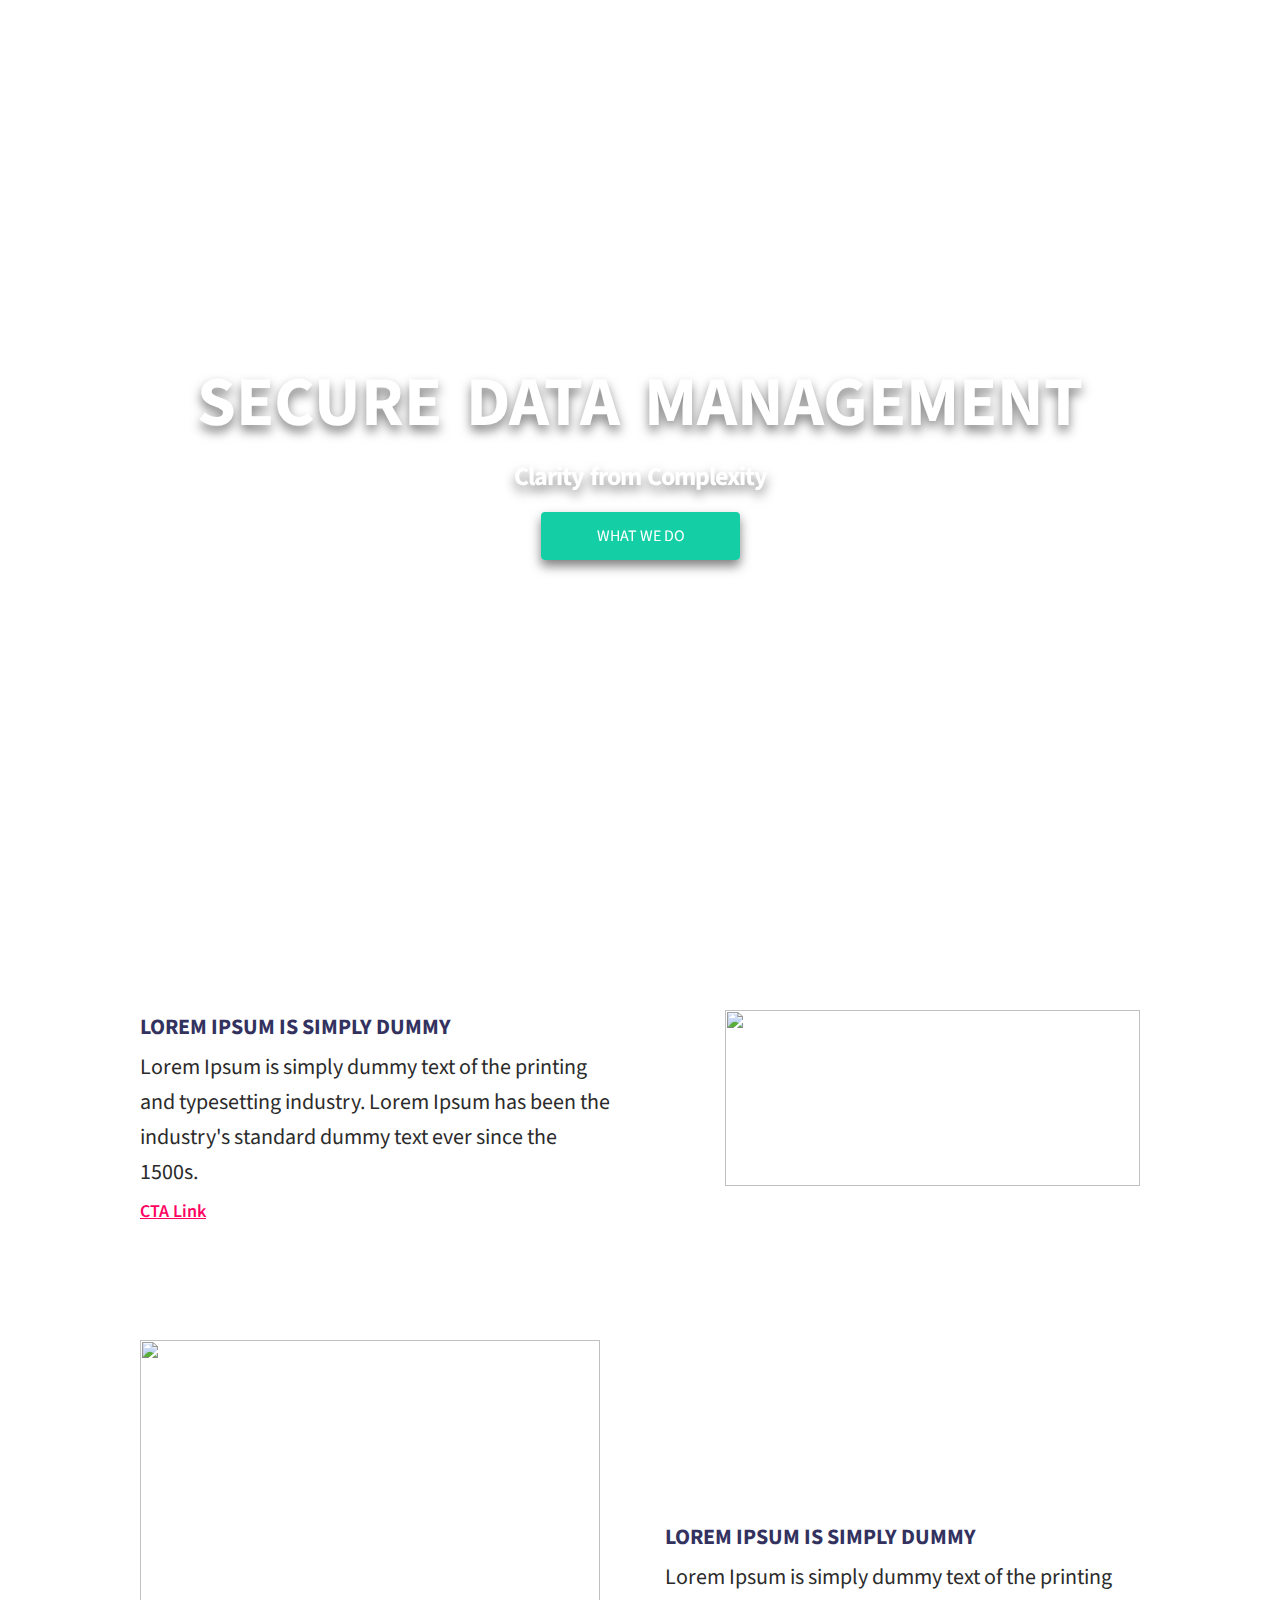
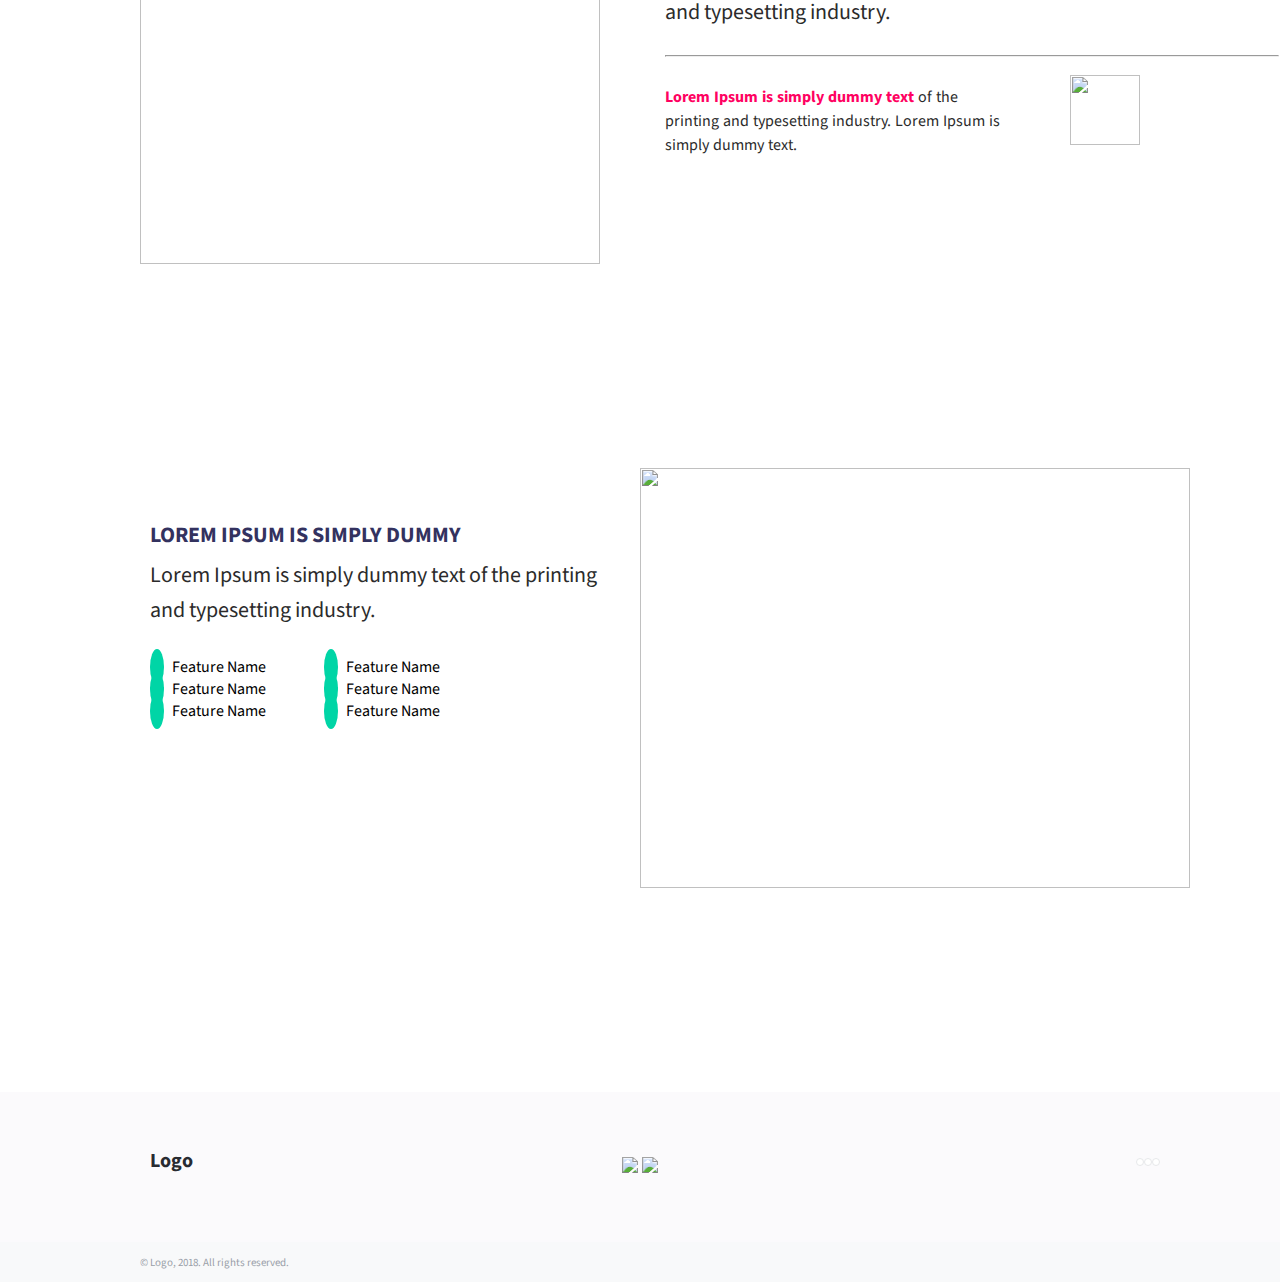
==== commit 9937f4b6: "fixed the banner button clicking problem and provided the containers margins separately" ====
--- a/Index.html
+++ b/Index.html
@@ -168,7 +168,9 @@
           <i class="fa-brands fa-instagram"></i>
         </div>
       </div>
-      <div class="footer--copyright">© Logo, 2018. All rights reserved.</div>
+      <div class="footer--copyright">
+        <p class="footer--copyright--text">© Logo, 2018. All rights reserved.</p>
+      </div>
     </footer>
     <!-- footer ends here -->
   </body>
--- a/main.css
+++ b/main.css
@@ -76,6 +76,9 @@
     color: var(--white);
 }
 
+.primary-link:nth-child(3){
+    margin: 0;
+}
 /* NAVIGATION BAR styling end here */
 
 
@@ -171,8 +174,8 @@
 }
 
 .third--container--margin{
-    margin-top: 110px;
-    margin-bottom:210px;
+    margin-top: 250px;
+    margin-bottom:150px;
 }
 /* Common stylings starts here */
 
@@ -289,6 +292,7 @@
 /* third container */
 .third--container--description {
     float: left;
+    margin: 0 0 0 60px;
 }
 
 .third--container--checklist {
@@ -331,7 +335,7 @@
 
 
 .third--container--image>img {
-    width: 590px;
+    width: 550px;
     height: 420px;
     transform: translateY(-50px)
 }
@@ -345,7 +349,7 @@
 .footer {
     background-color: var(--light-primary-grey);
     position: relative;
-    height: 100px;
+    height: 150px;
 }
 
 .footer--logo,
@@ -355,7 +359,7 @@
     position: absolute;
 }
 .footer--logo{
-    top: 30px;
+    top: 55px;
     left: 150px;
 }
 .footer--buttons{
@@ -364,7 +368,7 @@
     transform:translate(-50%,-50%);
 }
 .footer--social--icons{
-    top: 35px;
+    top: 60px;
     right:120px;
     box-sizing: border-box;
 }
@@ -401,12 +405,20 @@
     border: none;
 }
 .footer--copyright {
+    background-color: #f8f9fa;
+    width: 100%;
+    height:100px;
     top: 150px;
-    left: 140px;
     padding:0 0 40px 0;
     height: 14px;
     font-family: 'Source Sans Pro', sans-serif;
     font-size: 11px;
     color: #999ea8;
 }
+.footer--copyright--text {
+    position: absolute;
+    left: 140px;
+    top: 50%;
+    transform:translateY(-50%);
+}
 /* footer styling ends here */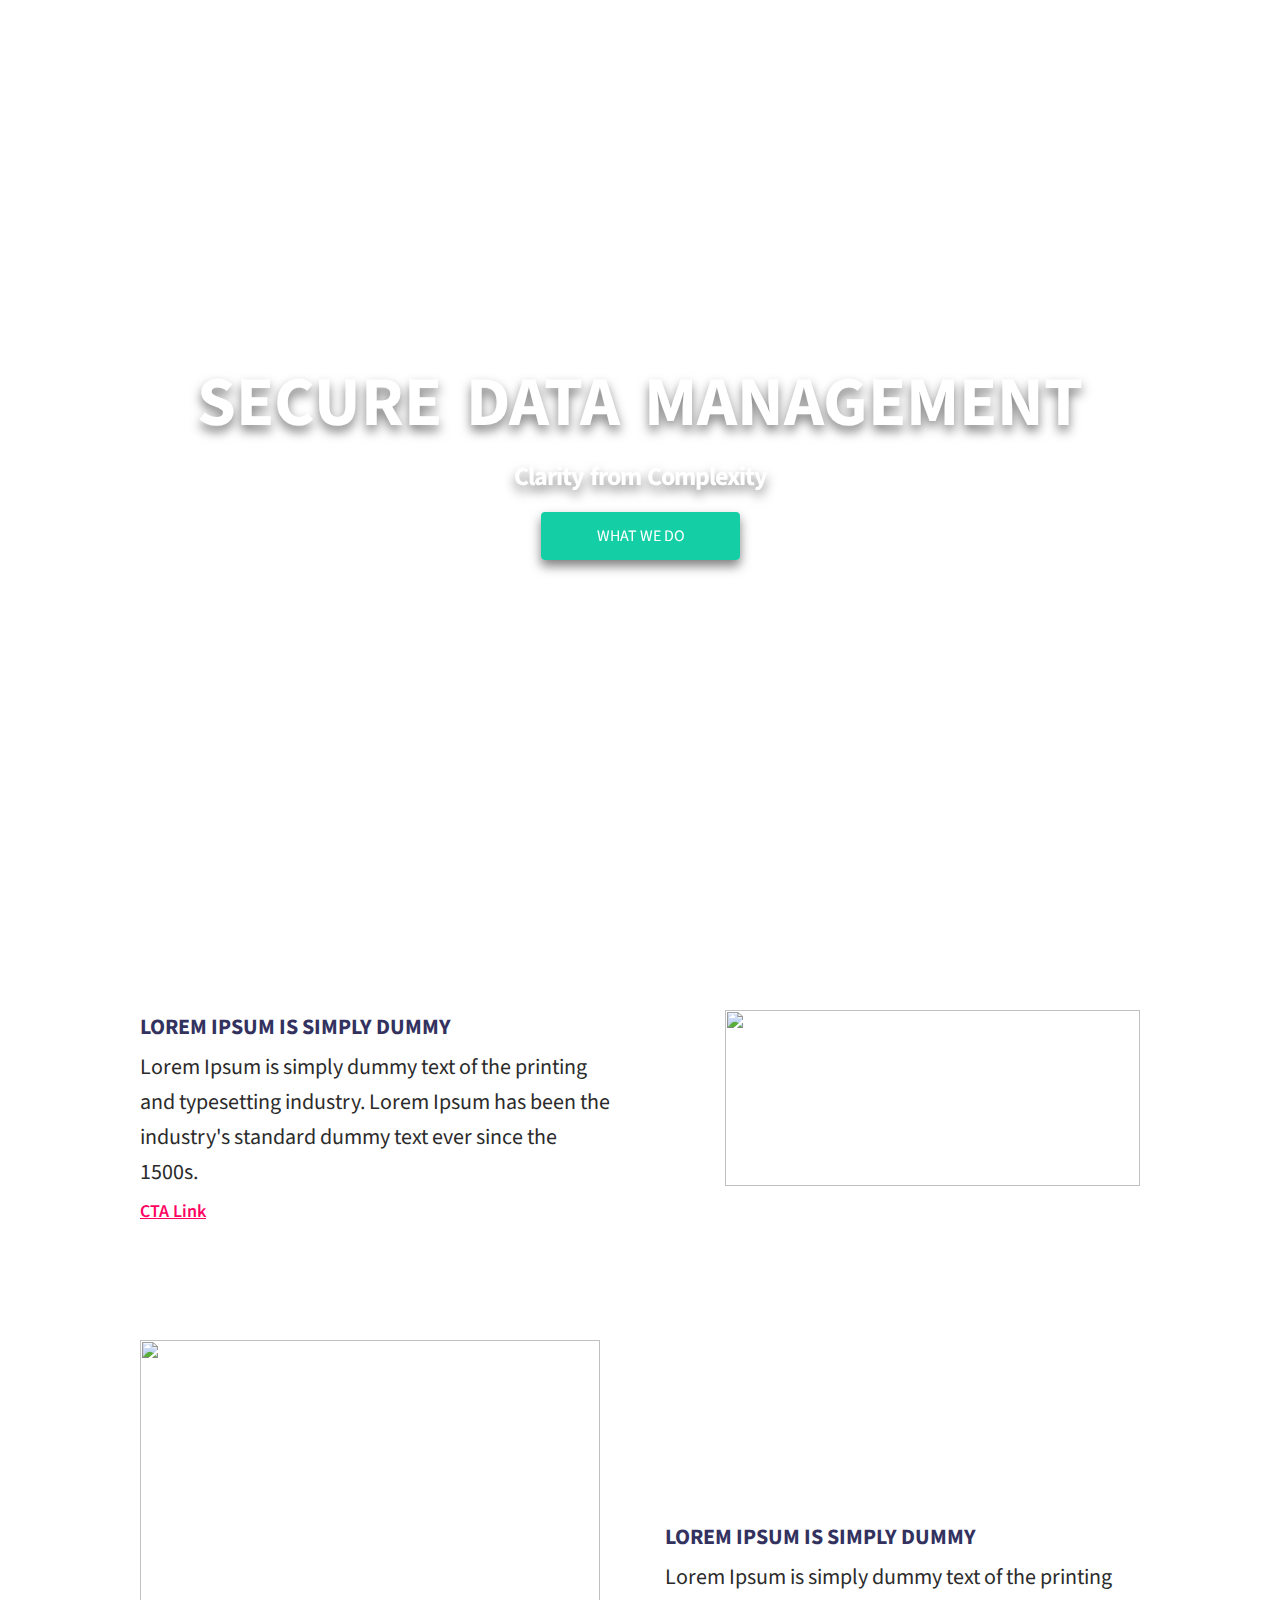
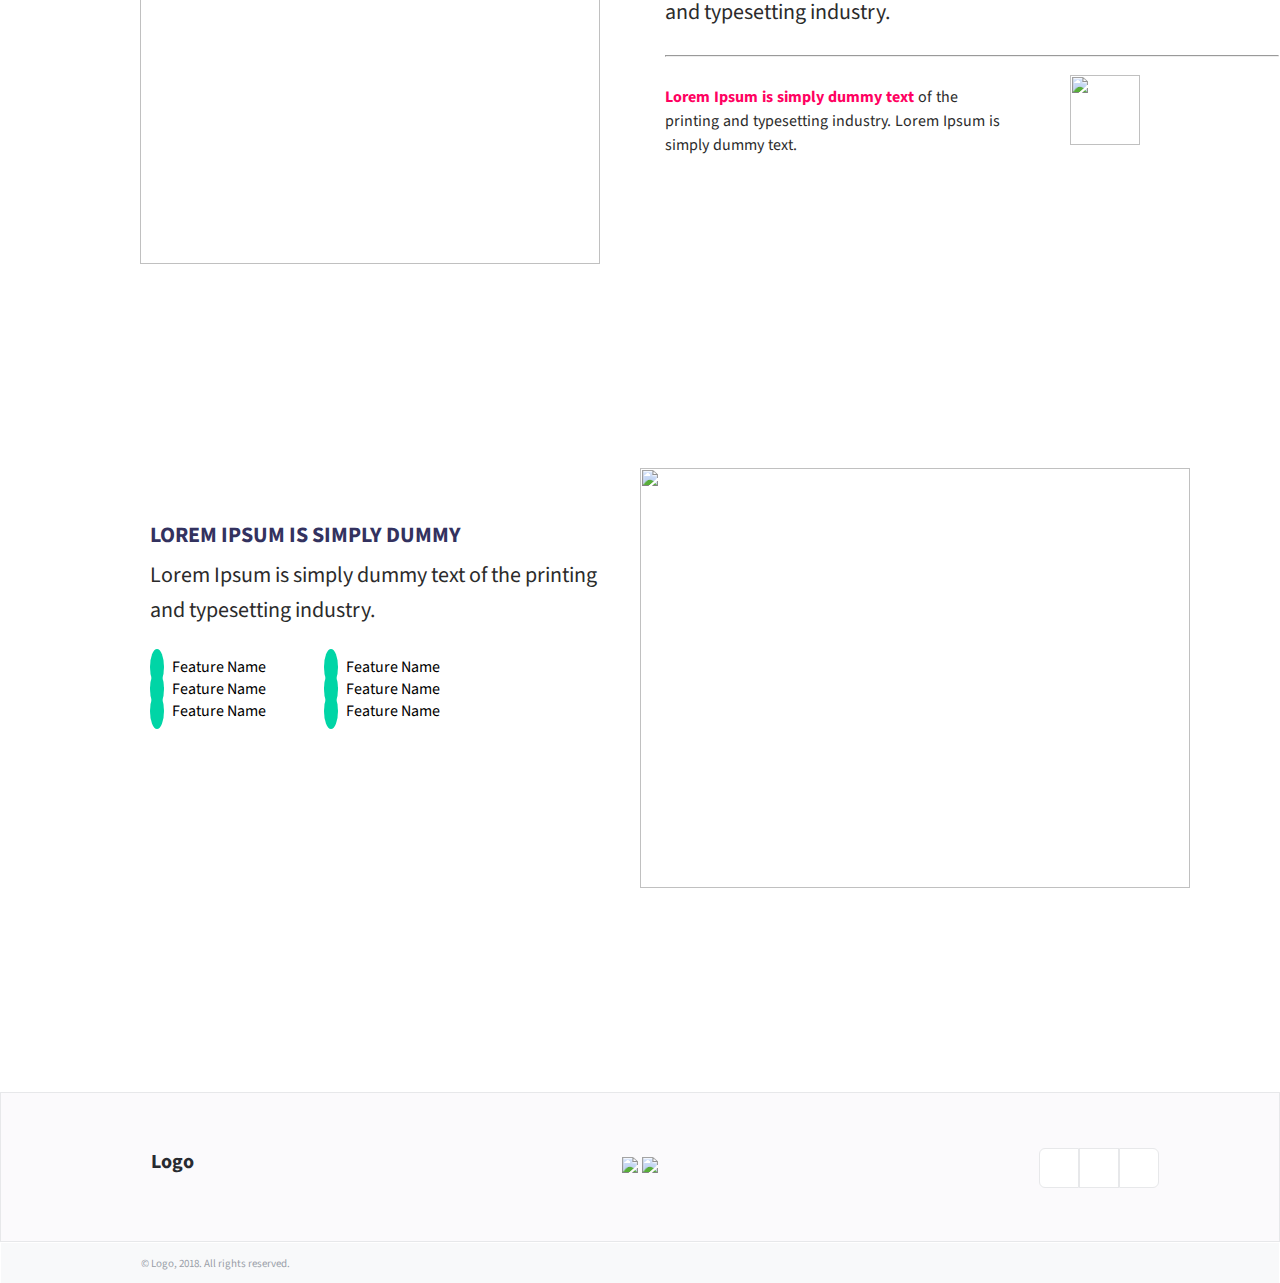
==== commit a4d48bea: "Removed the inline styling" ====
--- a/Index.html
+++ b/Index.html
@@ -37,7 +37,7 @@
     </header>
 
     <!-- main content starts here -->
-    <main style="height: 100%">
+    <main>
       <!-- Header Banner -->
       <section class="header-banner">
         <div class="header-description">
@@ -59,7 +59,7 @@
             </p>
             <a class="first--container--link" href="javascript:void(0)"
               >CTA Link
-              <i class="fa-solid fa-arrow-right" style="margin: 0 0 0 7px"></i
+              <i class="fa-solid fa-arrow-right"></i
             ></a>
           </div>
           <div class="first--container--image">
@@ -79,8 +79,7 @@
               Lorem Ipsum is simply dummy text of the printing and typesetting
               industry.
             </p>
-            <!-- <hr style="width: 136%" /> -->
-            <hr style="position: absolute;width:48%;background-color:black" />
+            <hr />
             <div class="clearfix">
               <p class="second--container--sub-paragraph">
                 <span class="second--container--red--text"
@@ -90,7 +89,7 @@
                 dummy text.
               </p>
               <img
-                style="width: 70px; height: 70px; float: right;margin: 20px 0 0 0;"
+              class="second--container--icon"
                 src="https://dl.dropboxusercontent.com/s/ywbzi9bdzoxd0sw/shape.png?dl=0"
               />
             </div>
--- a/main.css
+++ b/main.css
@@ -60,7 +60,6 @@
 .primary-navigation-links {
     float: right;
     list-style-type: none;
-    transform: translateX(40px)
 }
 
 .primary-link {
@@ -71,18 +70,26 @@
     font-weight: 600;
 }
 
-.nav--link{
+.nav--link {
     text-decoration: none;
     color: var(--white);
 }
 
-.primary-link:nth-child(3){
+.primary-link:nth-child(3) {
     margin: 0;
 }
+
 /* NAVIGATION BAR styling end here */
 
-
-
+.fa-arrow-right {
+    margin: 0 0 0 7px
+}
+
+hr {
+    position: absolute;
+    width: 48%;
+    background-color: black
+}
 
 /* HEADER BANNER styling start here */
 
@@ -165,18 +172,20 @@
     margin: 0 auto;
 }
 
-.first--container--margin{
+.first--container--margin {
     margin-top: 110px;
-    margin-bottom:110px;
-}
-.second--container--margin{
+    margin-bottom: 110px;
+}
+
+.second--container--margin {
     margin-bottom: 170px;
 }
 
-.third--container--margin{
+.third--container--margin {
     margin-top: 250px;
-    margin-bottom:150px;
-}
+    margin-bottom: 150px;
+}
+
 /* Common stylings starts here */
 
 /* all three containers are inline-block*/
@@ -285,6 +294,12 @@
     width: 460px;
     height: 524px;
 }
+.second--container--icon{
+    width: 70px;
+    height: 70px;
+    float: right;
+    margin: 20px 0 0 0;
+}
 
 
 
@@ -347,9 +362,10 @@
 
 
 .footer {
-    background-color: var(--light-primary-grey);
     position: relative;
     height: 150px;
+    background-color: var(--light-primary-grey);
+    border: solid 1px #e7e8ea;
 }
 
 .footer--logo,
@@ -358,37 +374,75 @@
 .footer--copyright {
     position: absolute;
 }
-.footer--logo{
+
+.footer--logo {
     top: 55px;
     left: 150px;
 }
-.footer--buttons{
+
+.footer--buttons {
     top: 50%;
-    left:50%;
-    transform:translate(-50%,-50%);
-}
-.footer--social--icons{
-    top: 60px;
-    right:120px;
+    left: 50%;
+    transform: translate(-50%, -50%);
+}
+
+.footer--social--icons {
+    top: 55px;
+    right: 120px;
     box-sizing: border-box;
 }
 
-.footer--twitter--icon,.footer--facebook--icon,.footer--instagram--icon{
+.footer--twitter--icon,
+.footer--facebook--icon,
+.footer--instagram--icon {
+    width: 40px;
+    height: 40px;
     display: inline-block;
     color: var(--black);
-    padding: 3px;
+    padding: 11px;
     border-radius: 6px;
     border: solid 1px #e7e8ea;
     background-color: var(--white);
     text-align: center;
 }
-.footer--twitter--icon, .footer--facebook--icon,.footer--instagram--icon > i {
+
+.footer--twitter--icon {
+    border-top-right-radius: 0px;
+    border-bottom-right-radius: 0px;
+}
+
+.footer--facebook--icon {
+    border-radius: 0;
+}
+
+.footer--instagram--icon {
+    border-top-left-radius: 0px;
+    border-bottom-left-radius: 0px;
+}
+
+
+.footer--twitter--icon,
+.footer--facebook--icon,
+.footer--instagram--icon>i {
     color: var(--primary-grey);
 }
 
-
-
-.footer--logo > p {
+.footer--twitter--icon i {
+    width: 16px;
+    height: 13px;
+}
+
+.footer--facebook--icon i {
+    width: 12px;
+    height: 16px;
+}
+
+.footer--instagram--icon i {
+    width: 16px;
+    height: 16px;
+}
+
+.footer--logo>p {
     font-family: 'Source Sans Pro', 'Source Sans Pro', sans-serif;
     font-size: 20px;
     font-weight: bold;
@@ -397,28 +451,31 @@
 }
 
 
-.footer--buttons > img {
+.footer--buttons>img {
     margin: 0;
     width: 140px;
     object-fit: contain;
     background-color: var(--light-primary-grey);
     border: none;
 }
+
 .footer--copyright {
     background-color: #f8f9fa;
     width: 100%;
-    height:100px;
+    height: 100px;
     top: 150px;
-    padding:0 0 40px 0;
+    padding: 0 0 40px 0;
     height: 14px;
     font-family: 'Source Sans Pro', sans-serif;
     font-size: 11px;
     color: #999ea8;
 }
+
 .footer--copyright--text {
     position: absolute;
     left: 140px;
     top: 50%;
-    transform:translateY(-50%);
-}
+    transform: translateY(-50%);
+}
+
 /* footer styling ends here */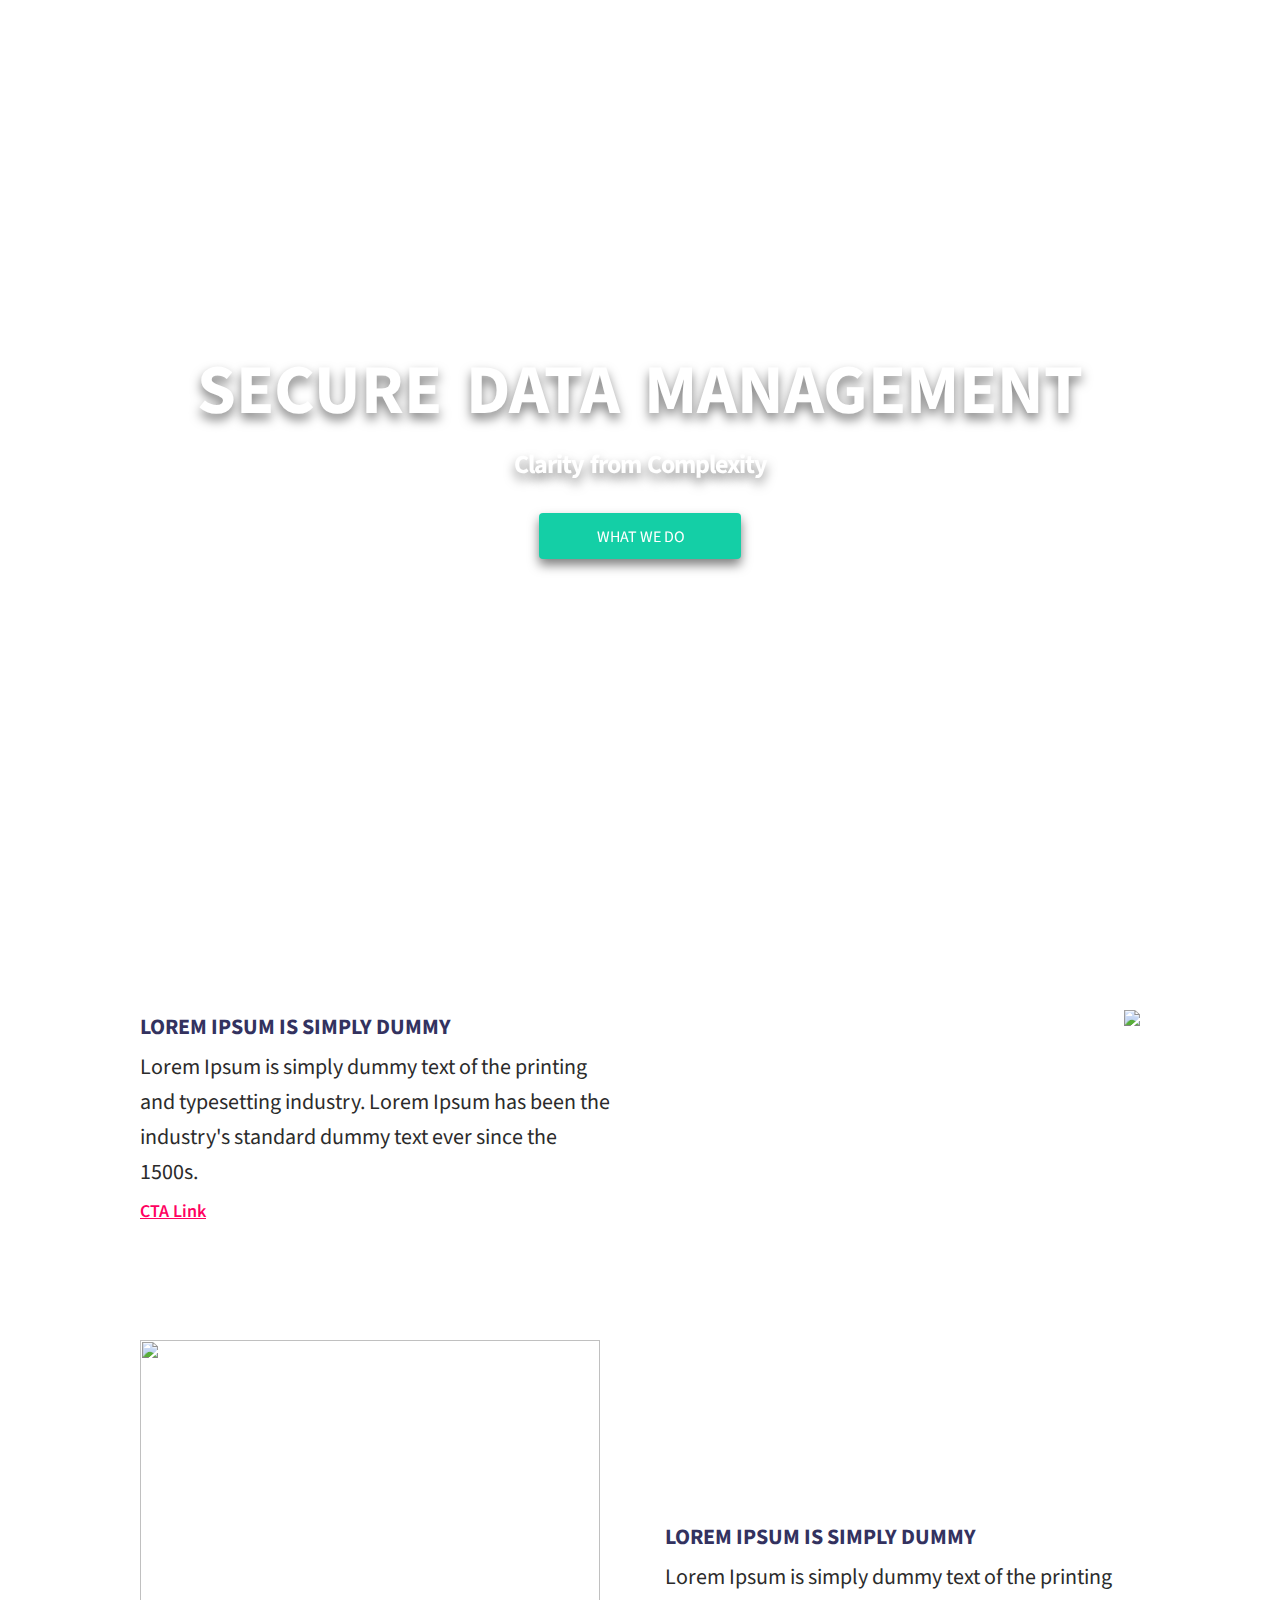
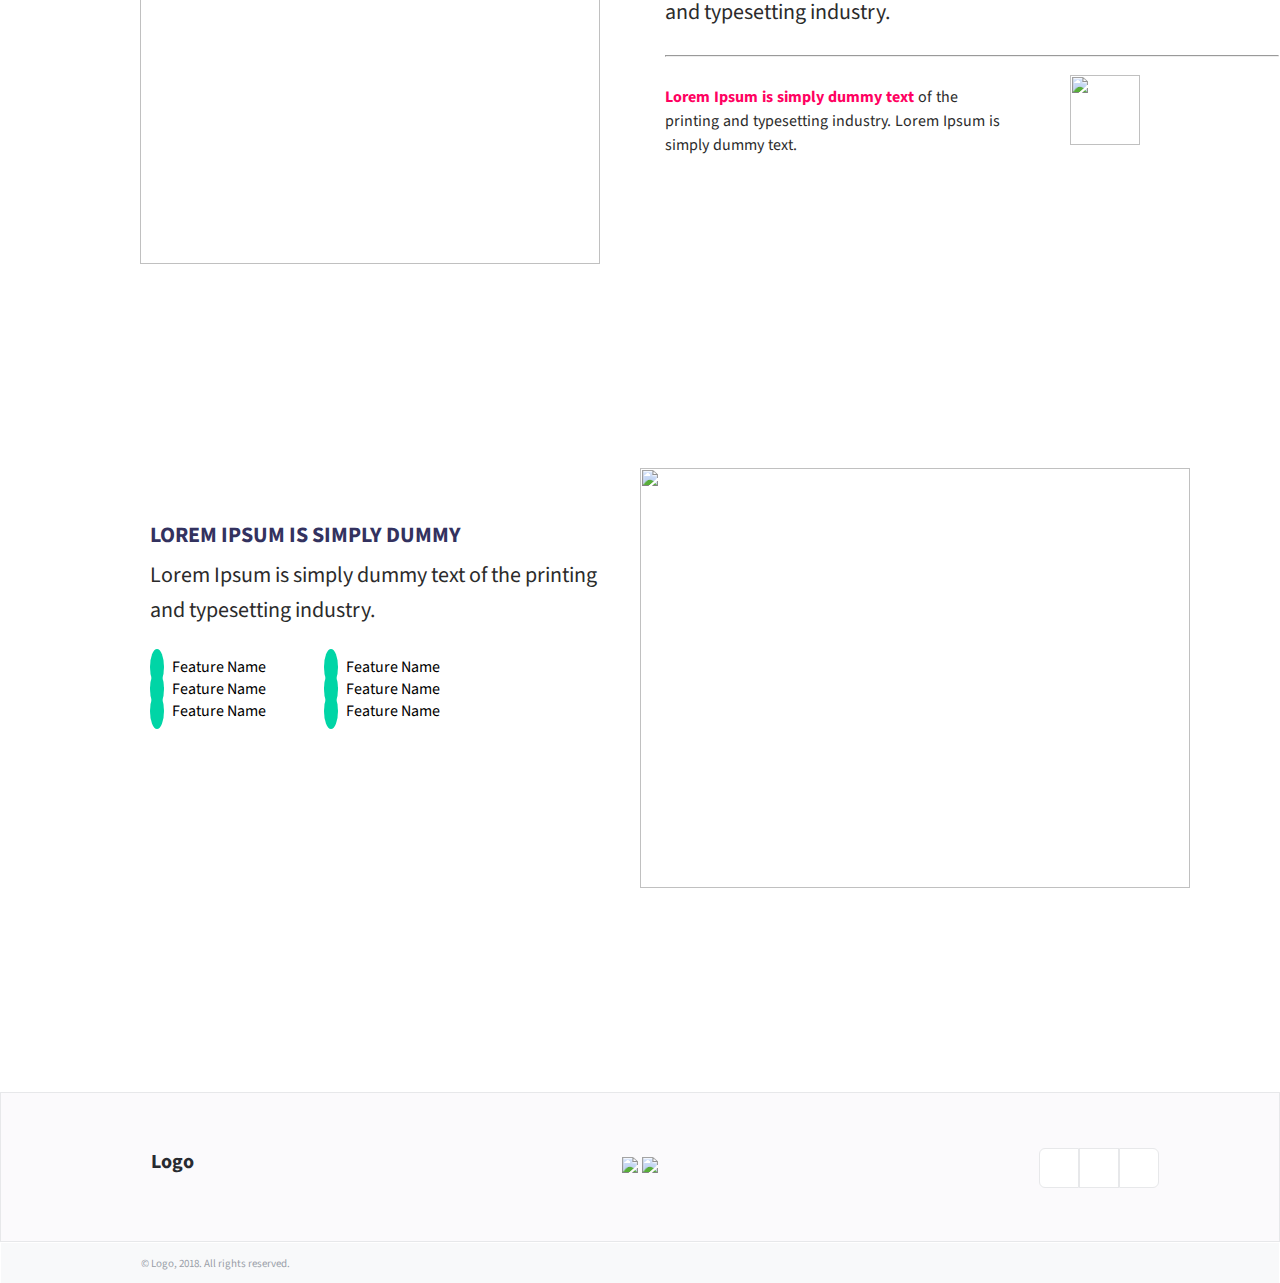
==== commit 7e883be6: "New Changes" ====
--- a/Index.html
+++ b/Index.html
@@ -51,7 +51,7 @@
         <!-- first container -->
         <div class="container first--container--margin clearfix">
           <div class="first--container--description">
-            <h1 class="first--container--title">Lorem Ipsum is simply dummy</h1>
+            <h2 class="first--container--title">Lorem Ipsum is simply dummy</h2>
             <p class="first--container--paragraph">
               Lorem Ipsum is simply dummy text of the printing and typesetting
               industry. Lorem Ipsum has been the industry's standard dummy text
@@ -72,9 +72,9 @@
         <!-- second container -->
         <div class="container second--container--margin clearfix">
           <div class="second--container--description">
-            <h1 class="second--container--title">
+            <h2 class="second--container--title">
               Lorem Ipsum is simply dummy
-            </h1>
+            </h2>
             <p class="second--container--paragraph">
               Lorem Ipsum is simply dummy text of the printing and typesetting
               industry.
@@ -104,7 +104,7 @@
 
         <div class="bigger-container third--container--margin clearfix">
           <div class="third--container--description">
-            <h1 class="first--container--title">Lorem Ipsum is simply dummy</h1>
+            <h2 class="first--container--title">Lorem Ipsum is simply dummy</h2>
             <p class="third--container--paragraph">
               Lorem Ipsum is simply dummy text of the printing and typesetting
               industry.
--- a/main.css
+++ b/main.css
@@ -40,17 +40,13 @@
     right: 0;
     left: 0;
     top: 38px;
-    bottom: 0;
     margin: 0 auto;
     width: 1000px;
     z-index: 10;
-    height: 100px;
 }
 
 .primary-navigation-logo {
     float: left;
-    width: 54px;
-    height: 28px;
     font-family: 'Source Sans Pro', 'Source Sans Pro', sans-serif;
     font-size: 22px;
     font-weight: 600;
@@ -111,23 +107,19 @@
 }
 
 .header-primary-title {
-    padding: 0;
     text-shadow: 0 6px 11px rgba(0, 0, 0, 0.5);
     font-family: 'Source Sans Pro', sans-serif;
     font-size: 70px;
     font-weight: bolder;
-    text-align: center;
     word-spacing: 10px;
     color: var(--white);
 }
 
 .header-secondary-title {
-    padding: 0;
     text-shadow: 0 6px 11px rgba(0, 0, 0, 0.5);
     font-family: 'Source Sans Pro', sans-serif;
     font-size: 26px;
     font-weight: bold;
-    text-align: center;
     letter-spacing: -1px;
     word-spacing: 2px;
     color: var(--white);
@@ -138,7 +130,6 @@
     width: 202px;
     height: 46px;
     padding: 13px 55px 13px 56px;
-    border-radius: 3px;
     text-decoration: none;
 }
 
@@ -149,6 +140,7 @@
     border: none;
     border-radius: 4px;
     color: var(--white);
+    display: inline-block;
 }
 
 /* HEADER BANNER styling end here */
@@ -183,7 +175,6 @@
 
 .third--container--margin {
     margin-top: 250px;
-    margin-bottom: 150px;
 }
 
 /* Common stylings starts here */
@@ -250,18 +241,11 @@
 }
 
 
-.first--container--image>img {
-    width: 415px;
-    height: 176px;
-}
-
-
 
 /* second container */
 .second--container--description {
     float: right;
-    padding: 180px 0 0 0;
-    height: 524px;
+    margin: 180px 0 0 0;
 }
 
 .second--container--image {
@@ -362,6 +346,7 @@
 
 
 .footer {
+    margin-top: 150px;
     position: relative;
     height: 150px;
     background-color: var(--light-primary-grey);
